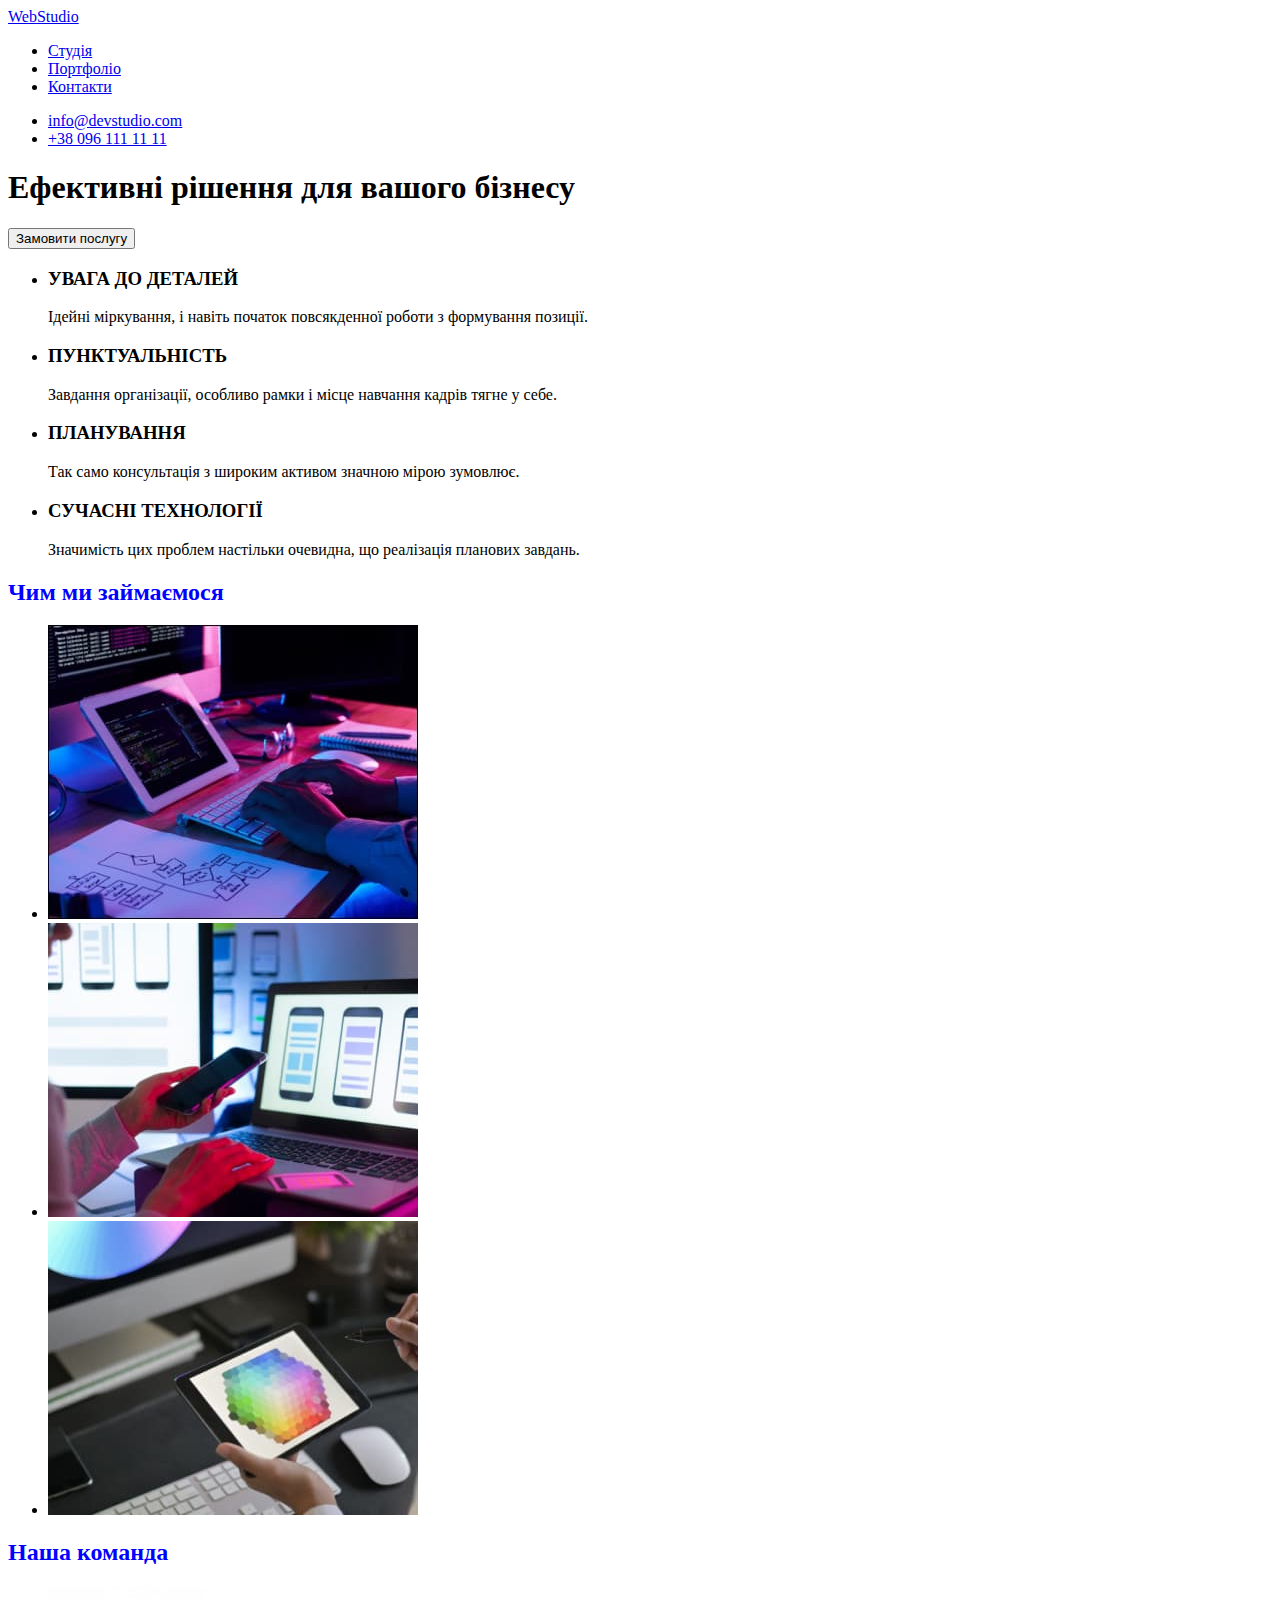
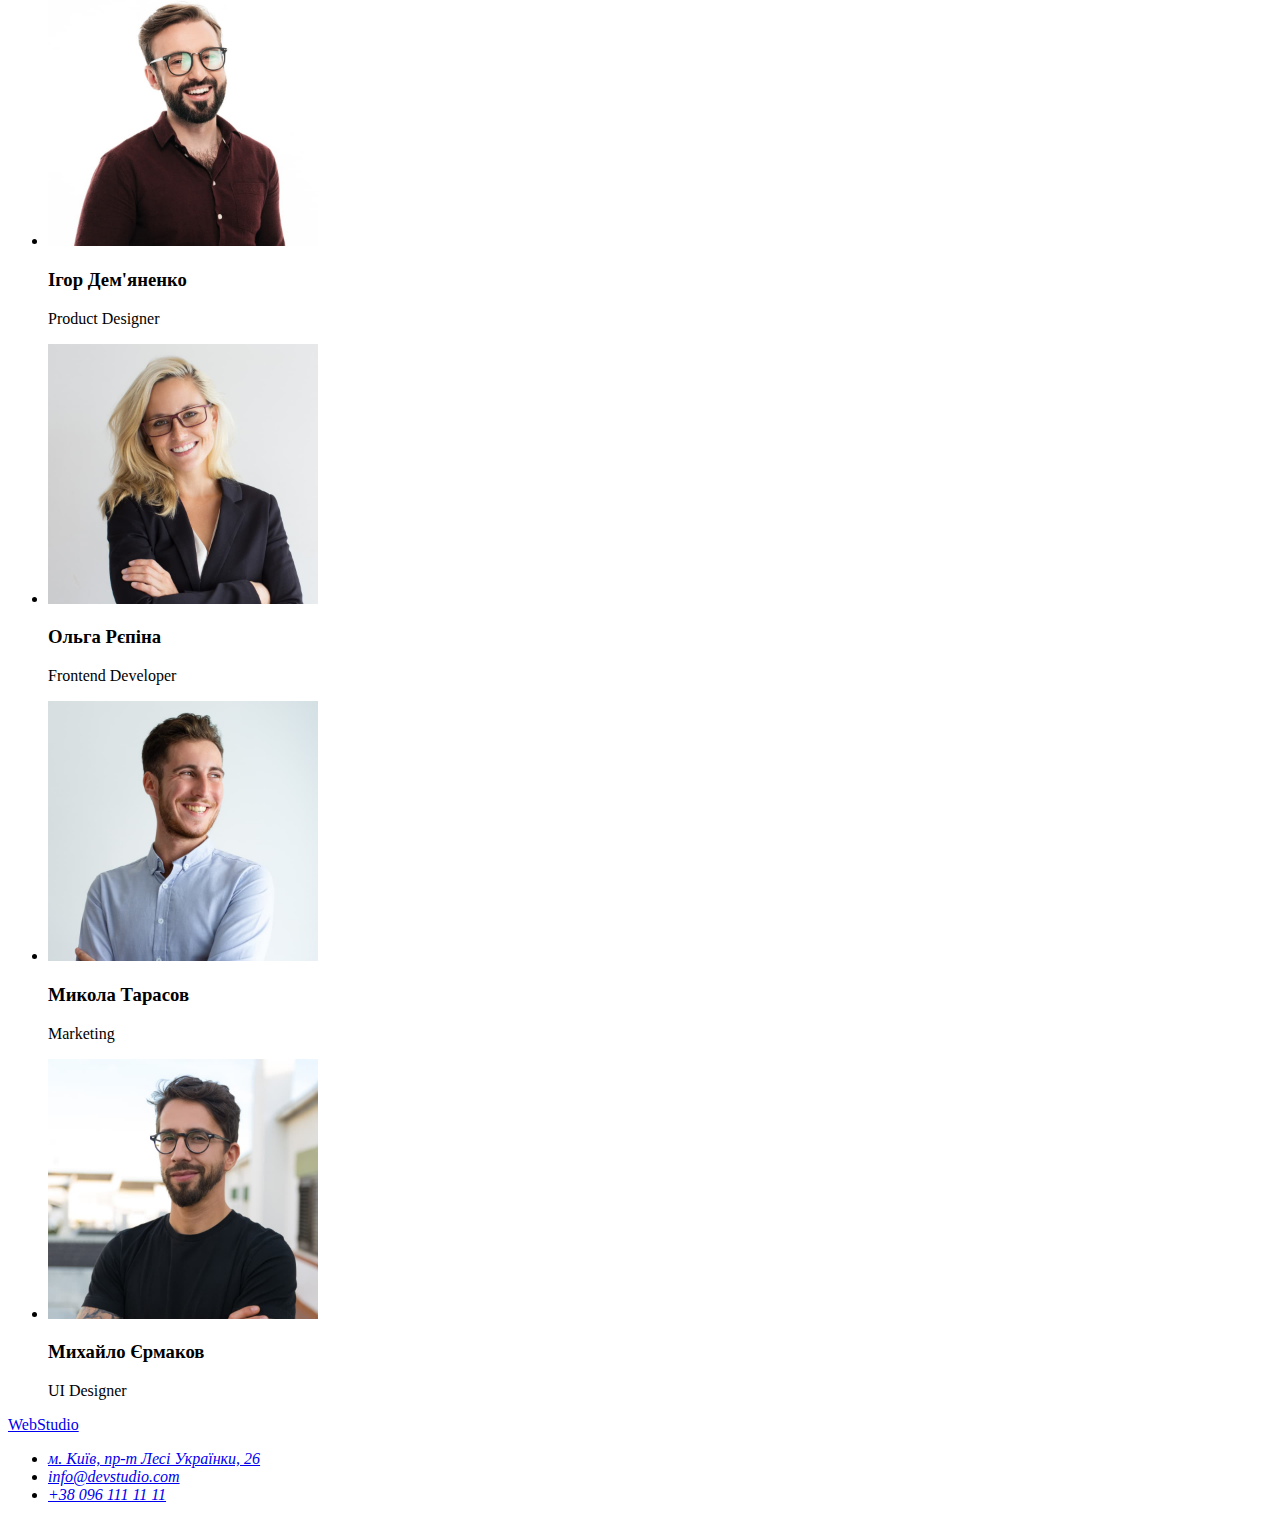
==== index.html @ adf23067 "Додані файли першого дз та створені нові файли" ====
<!DOCTYPE html>
<html lang="uk">
  <head>
    <meta charset="UTF-8" />
    <meta http-equiv="X-UA-Compatible" content="IE=edge" />
    <meta name="viewport" content="width=device-width, initial-scale=1.0" />
    <title>Студія</title>
    <link rel="stylesheet" href="css/styles.css" />
  </head>
  <body>
    <!-- header of the site -->
    <header>
      <a href="./index.html">WebStudio</a>
      <nav>
        <ul>
          <li>
            <a href="#">Студія</a>
          </li>
          <li>
            <a href="./portfolio.html">Портфоліо</a>
          </li>
          <li>
            <a href="#">Контакти</a>
          </li>
        </ul>
      </nav>
      <ul>
        <li><a href="mailto:info@devstudio.com">info@devstudio.com</a></li>
        <li><a href="tel:+380961111111">+38 096 111 11 11</a></li>
      </ul>
    </header>

    <!-- main content -->
    <main>
      <!-- hero -->
      <section>
        <h1>Ефективні рішення для вашого бізнесу</h1>
        <button type="button">Замовити послугу</button>
      </section>
      <!-- specialty -->
      <section>
        <h2 hidden>Наші переваги</h2>
        <ul>
          <li>
            <h3>УВАГА ДО ДЕТАЛЕЙ</h3>
            <p>
              Ідейні міркування, і навіть початок повсякденної роботи з
              формування позиції.
            </p>
          </li>
          <li>
            <h3>ПУНКТУАЛЬНІСТЬ</h3>
            <p>
              Завдання організації, особливо рамки і місце навчання кадрів тягне
              у себе.
            </p>
          </li>
          <li>
            <h3>ПЛАНУВАННЯ</h3>
            <p>
              Так само консультація з широким активом значною мірою зумовлює.
            </p>
          </li>
          <li>
            <h3>СУЧАСНІ ТЕХНОЛОГІЇ</h3>
            <p>
              Значимість цих проблем настільки очевидна, що реалізація планових
              завдань.
            </p>
          </li>
        </ul>
      </section>
      <!-- our business -->
      <section>
        <h2>Чим ми займаємося</h2>
        <ul>
          <li>
            <img src="./images/business1.jpg" alt="вид послуг 1" width="370" />
          </li>
          <li>
            <img src="./images/business2.jpg" alt="вид послуг 2" width="370" />
          </li>
          <li>
            <img src="./images/business3.jpg" alt="вид послуг 3" width="370" />
          </li>
        </ul>
      </section>
      <!-- our team -->
      <section>
        <h2>Наша команда</h2>
        <ul>
          <li>
            <img
              src="./images/team1.jpg"
              alt="фото Ігоря Дем'яненко"
              width="270"
            />
            <h3>Ігор Дем'яненко</h3>
            <p>Product Designer</p>
          </li>
          <li>
            <img
              src="./images/team2.jpg"
              alt="фото Ольги Рєпіною"
              width="270"
            />
            <h3>Ольга Рєпіна</h3>
            <p>Frontend Developer</p>
          </li>
          <li>
            <img
              src="./images/team3.jpg"
              alt="фото Миколи Тарасова"
              width="270"
            />
            <h3>Микола Тарасов</h3>
            <p>Marketing</p>
          </li>
          <li>
            <img
              src="./images/team4.jpg"
              alt="фото Михайла Єрмакова"
              width="270"
            />
            <h3>Михайло Єрмаков</h3>
            <p>UI Designer</p>
          </li>
        </ul>
      </section>
    </main>

    <!-- background -->
    <footer>
      <a href="./index.html">WebStudio</a>
      <address>
        <ul>
          <li>
            <a
              href="https://goo.gl/maps/tbxTE9ojFHjDwj2v6"
              target="_blank"
              rel="noopener nofollow noreferrer"
              >м. Київ, пр-т Лесі Українки, 26</a
            >
          </li>
          <li><a href="mailto:info@devstudio.com">info@devstudio.com</a></li>
          <li><a href="tel:+380961111111">+38 096 111 11 11</a></li>
        </ul>
      </address>
    </footer>
  </body>
</html>
---- css/styles.css ----
h2 {
  color: blue;
}
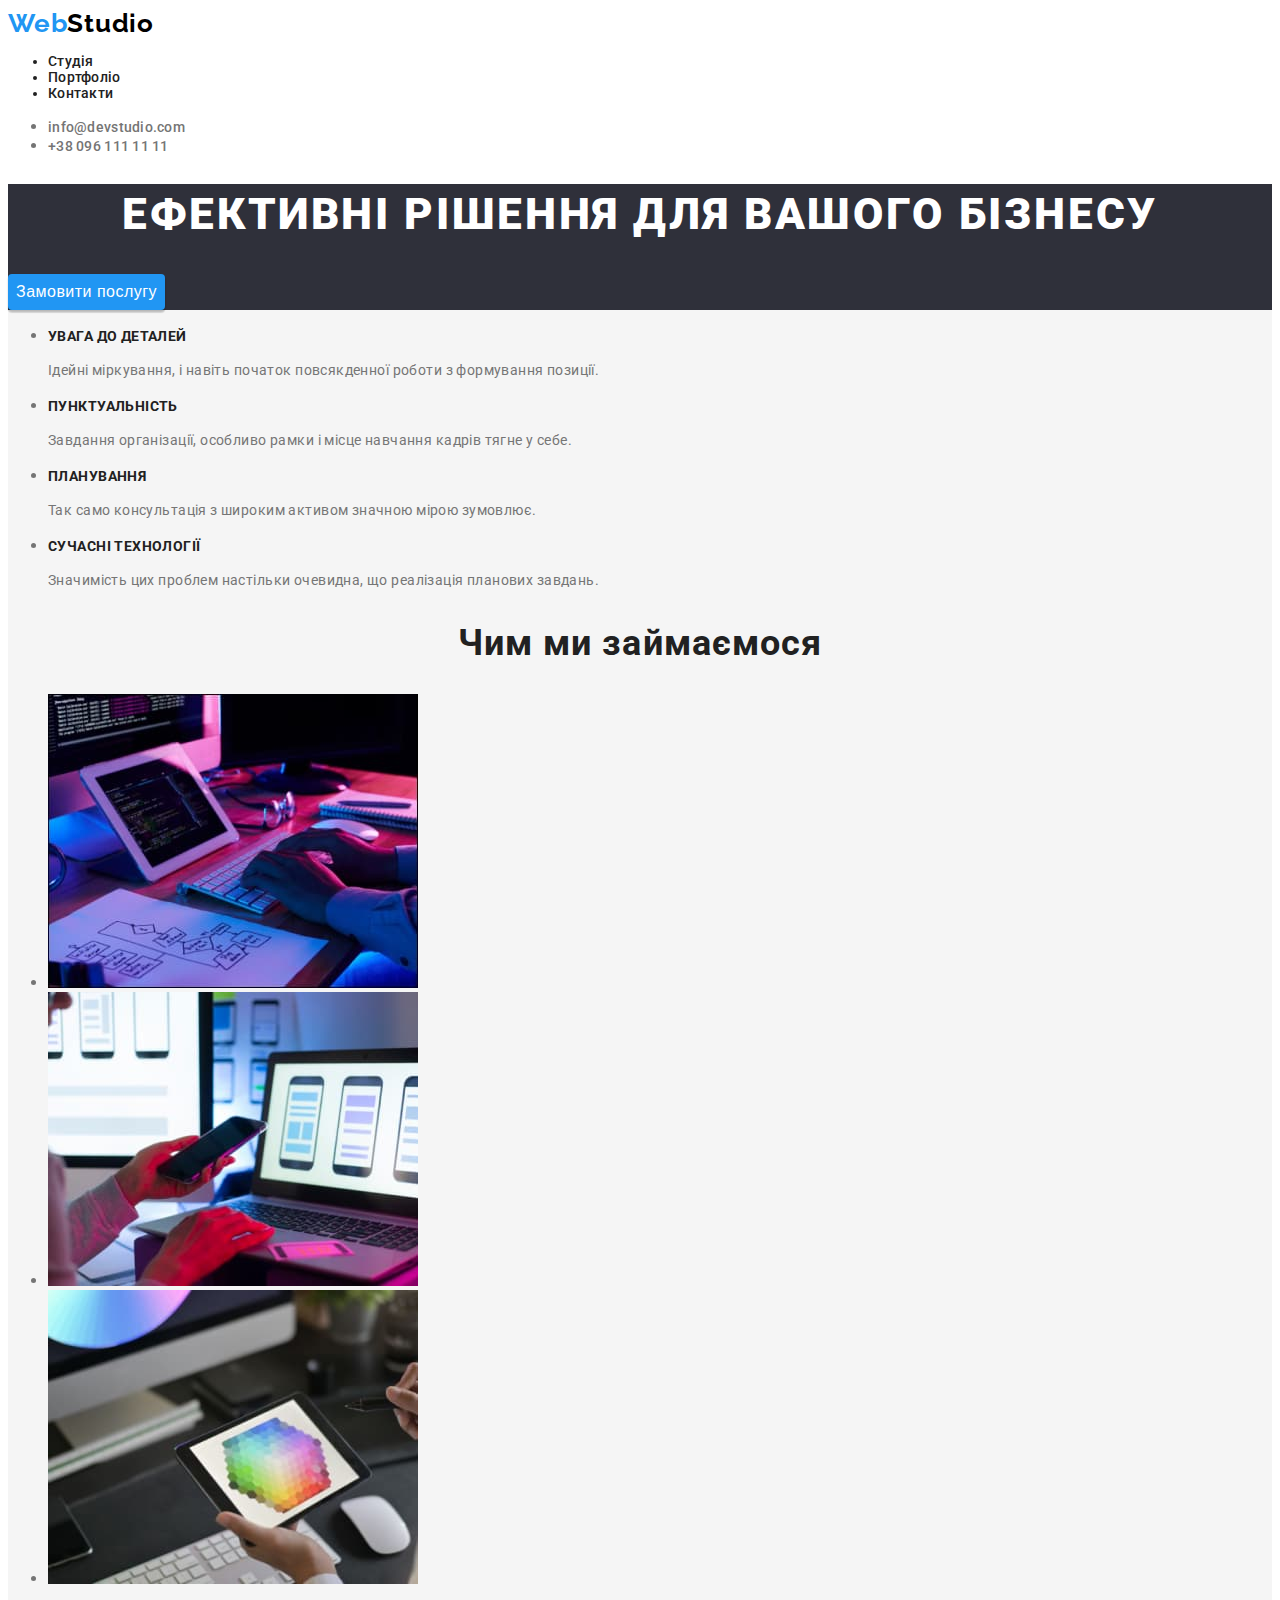
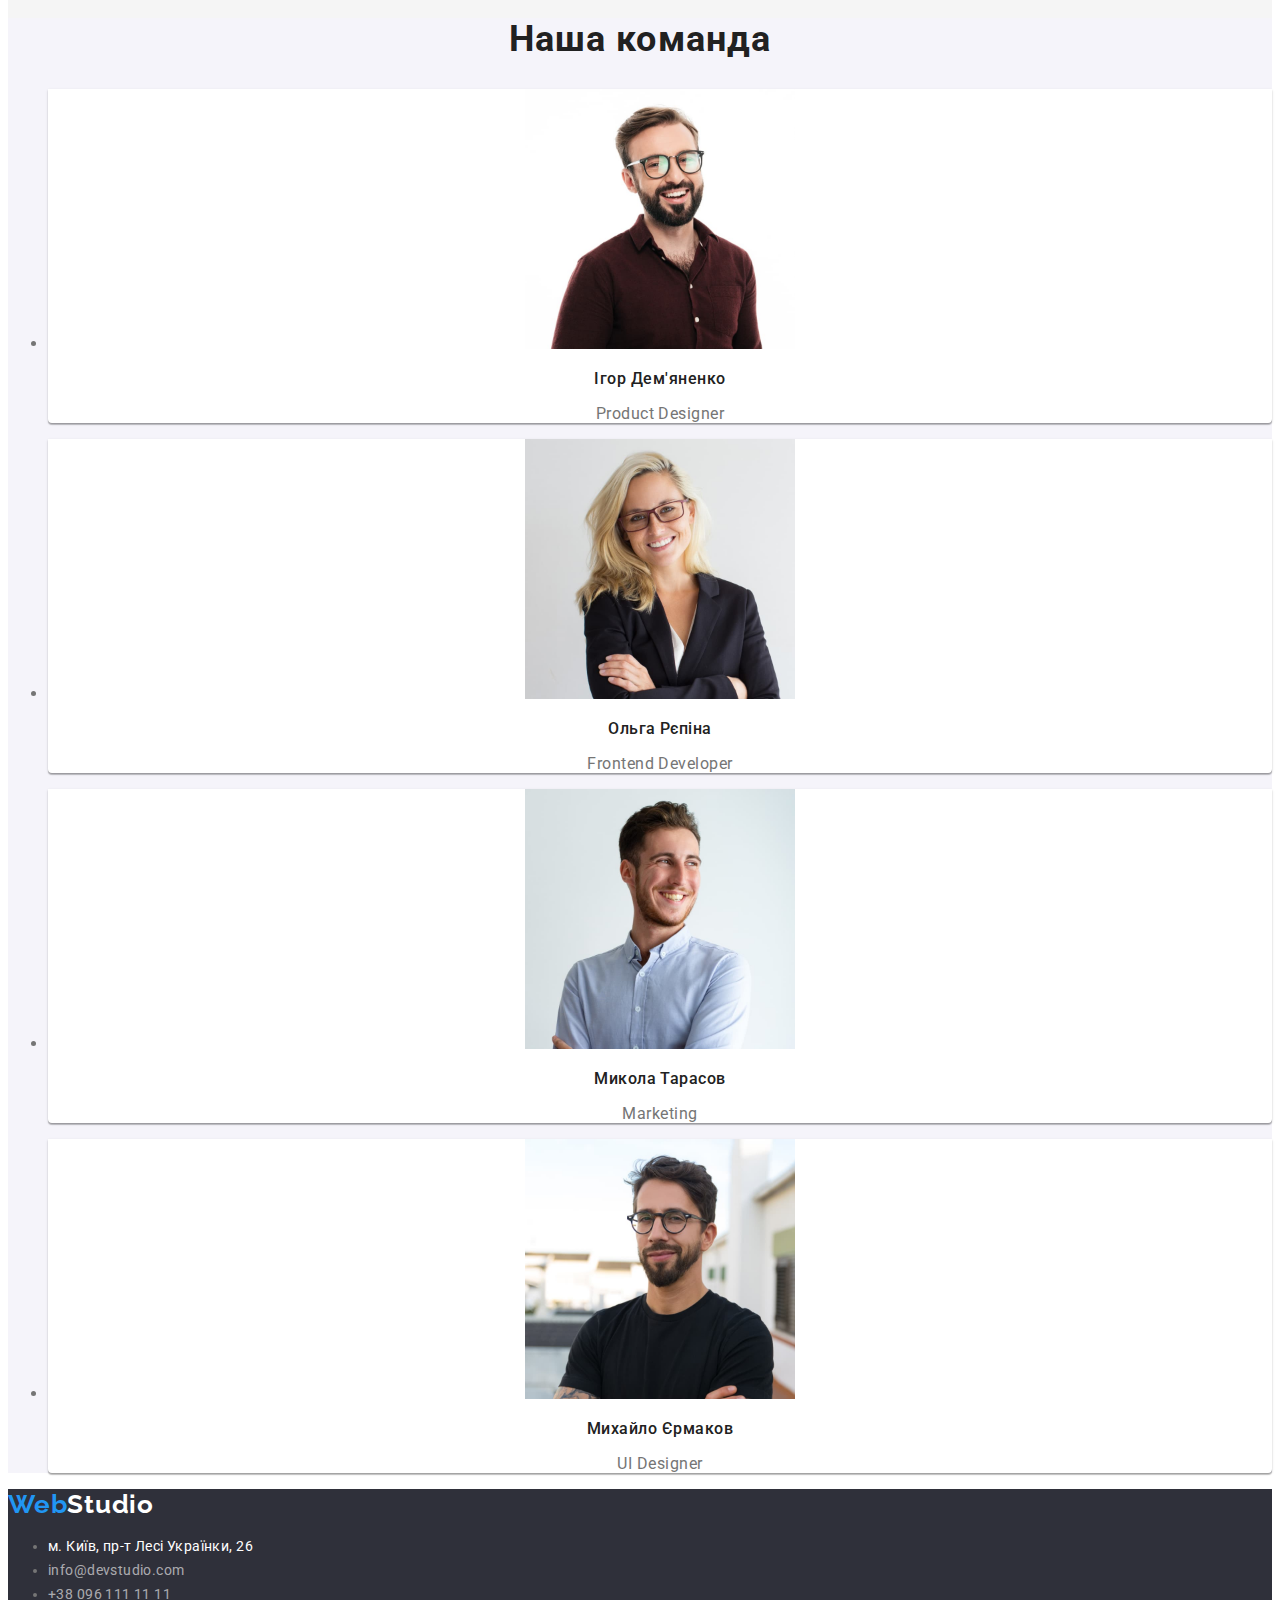
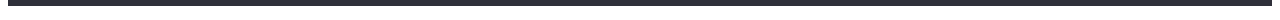
==== commit 1fe65415: "Main css markup of Homework2" ====
--- a/index.html
+++ b/index.html
@@ -5,72 +5,95 @@
     <meta http-equiv="X-UA-Compatible" content="IE=edge" />
     <meta name="viewport" content="width=device-width, initial-scale=1.0" />
     <title>Студія</title>
-    <link rel="stylesheet" href="css/styles.css" />
+    <link rel="stylesheet" href="./css/styles.css" />
+    <link rel="preconnect" href="https://fonts.googleapis.com" />
+    <link rel="preconnect" href="https://fonts.gstatic.com" crossorigin />
+    <link
+      href="https://fonts.googleapis.com/css2?family=Raleway:wght@700&family=Roboto:wght@400;500;700;900&display=swap"
+      rel="stylesheet"
+    />
   </head>
   <body>
     <!-- header of the site -->
     <header>
-      <a href="./index.html">WebStudio</a>
-      <nav>
+      <div class="header-style">
+        <a href="./index.html"
+          ><span class="logo logo-part-web">Web</span
+          ><span class="logo logo-studio-header">Studio</span></a
+        >
+        <nav>
+          <ul class="site-pages">
+            <li>
+              <a href="#" class="page">Студія</a>
+            </li>
+            <li>
+              <a href="./portfolio.html" class="page">Портфоліо</a>
+            </li>
+            <li>
+              <a href="#" class="page">Контакти</a>
+            </li>
+          </ul>
+        </nav>
         <ul>
           <li>
-            <a href="#">Студія</a>
+            <a href="mailto:info@devstudio.com" class="contact"
+              >info@devstudio.com</a
+            >
           </li>
           <li>
-            <a href="./portfolio.html">Портфоліо</a>
-          </li>
-          <li>
-            <a href="#">Контакти</a>
+            <a href="tel:+380961111111" class="contact">+38 096 111 11 11</a>
           </li>
         </ul>
-      </nav>
-      <ul>
-        <li><a href="mailto:info@devstudio.com">info@devstudio.com</a></li>
-        <li><a href="tel:+380961111111">+38 096 111 11 11</a></li>
-      </ul>
+      </div>
     </header>
 
     <!-- main content -->
     <main>
       <!-- hero -->
-      <section>
-        <h1>Ефективні рішення для вашого бізнесу</h1>
-        <button type="button">Замовити послугу</button>
-      </section>
+      <div class="hero-style">
+        <section>
+          <h1>Ефективні рішення для вашого бізнесу</h1>
+          <button type="button" class="button-main">Замовити послугу</button>
+        </section>
+      </div>
+
       <!-- specialty -->
-      <section>
-        <h2 hidden>Наші переваги</h2>
-        <ul>
-          <li>
-            <h3>УВАГА ДО ДЕТАЛЕЙ</h3>
-            <p>
-              Ідейні міркування, і навіть початок повсякденної роботи з
-              формування позиції.
-            </p>
-          </li>
-          <li>
-            <h3>ПУНКТУАЛЬНІСТЬ</h3>
-            <p>
-              Завдання організації, особливо рамки і місце навчання кадрів тягне
-              у себе.
-            </p>
-          </li>
-          <li>
-            <h3>ПЛАНУВАННЯ</h3>
-            <p>
-              Так само консультація з широким активом значною мірою зумовлює.
-            </p>
-          </li>
-          <li>
-            <h3>СУЧАСНІ ТЕХНОЛОГІЇ</h3>
-            <p>
-              Значимість цих проблем настільки очевидна, що реалізація планових
-              завдань.
-            </p>
-          </li>
-        </ul>
-      </section>
+      <div class="specialty-style">
+        <section>
+          <h2 hidden>Наші переваги</h2>
+          <ul>
+            <li>
+              <h3 class="h3-specialty">УВАГА ДО ДЕТАЛЕЙ</h3>
+              <p class="p-specialty">
+                Ідейні міркування, і навіть початок повсякденної роботи з
+                формування позиції.
+              </p>
+            </li>
+            <li>
+              <h3 class="h3-specialty">ПУНКТУАЛЬНІСТЬ</h3>
+              <p class="p-specialty">
+                Завдання організації, особливо рамки і місце навчання кадрів
+                тягне у себе.
+              </p>
+            </li>
+            <li>
+              <h3 class="h3-specialty">ПЛАНУВАННЯ</h3>
+              <p class="p-specialty">
+                Так само консультація з широким активом значною мірою зумовлює.
+              </p>
+            </li>
+            <li>
+              <h3 class="h3-specialty">СУЧАСНІ ТЕХНОЛОГІЇ</h3>
+              <p class="p-specialty">
+                Значимість цих проблем настільки очевидна, що реалізація
+                планових завдань.
+              </p>
+            </li>
+          </ul>
+        </section>
+      </div>
       <!-- our business -->
+
       <section>
         <h2>Чим ми займаємося</h2>
         <ul>
@@ -86,66 +109,90 @@
         </ul>
       </section>
       <!-- our team -->
-      <section>
-        <h2>Наша команда</h2>
-        <ul>
-          <li>
-            <img
-              src="./images/team1.jpg"
-              alt="фото Ігоря Дем'яненко"
-              width="270"
-            />
-            <h3>Ігор Дем'яненко</h3>
-            <p>Product Designer</p>
-          </li>
-          <li>
-            <img
-              src="./images/team2.jpg"
-              alt="фото Ольги Рєпіною"
-              width="270"
-            />
-            <h3>Ольга Рєпіна</h3>
-            <p>Frontend Developer</p>
-          </li>
-          <li>
-            <img
-              src="./images/team3.jpg"
-              alt="фото Миколи Тарасова"
-              width="270"
-            />
-            <h3>Микола Тарасов</h3>
-            <p>Marketing</p>
-          </li>
-          <li>
-            <img
-              src="./images/team4.jpg"
-              alt="фото Михайла Єрмакова"
-              width="270"
-            />
-            <h3>Михайло Єрмаков</h3>
-            <p>UI Designer</p>
-          </li>
-        </ul>
-      </section>
+      <div class="our-team-style">
+        <section>
+          <h2>Наша команда</h2>
+          <ul>
+            <li>
+              <div class="our-team-backround">
+                <img
+                  src="./images/team1.jpg"
+                  alt="фото Ігоря Дем'яненко"
+                  width="270"
+                />
+                <h3 class="h3-our-team-style">Ігор Дем'яненко</h3>
+                <p class="p-our-team">Product Designer</p>
+              </div>
+            </li>
+            <li>
+              <div class="our-team-backround">
+                <img
+                  src="./images/team2.jpg"
+                  alt="фото Ольги Рєпіною"
+                  width="270"
+                />
+                <h3 class="h3-our-team-style">Ольга Рєпіна</h3>
+                <p class="p-our-team">Frontend Developer</p>
+              </div>
+            </li>
+            <li>
+              <div class="our-team-backround">
+                <img
+                  src="./images/team3.jpg"
+                  alt="фото Миколи Тарасова"
+                  width="270"
+                />
+                <h3 class="h3-our-team-style">Микола Тарасов</h3>
+                <p class="p-our-team">Marketing</p>
+              </div>
+            </li>
+            <li>
+              <div class="our-team-backround">
+                <img
+                  src="./images/team4.jpg"
+                  alt="фото Михайла Єрмакова"
+                  width="270"
+                />
+                <h3 class="h3-our-team-style">Михайло Єрмаков</h3>
+                <p class="p-our-team">UI Designer</p>
+              </div>
+            </li>
+          </ul>
+        </section>
+      </div>
     </main>
 
     <!-- background -->
     <footer>
-      <a href="./index.html">WebStudio</a>
-      <address>
-        <ul>
-          <li>
-            <a
-              href="https://goo.gl/maps/tbxTE9ojFHjDwj2v6"
-              target="_blank"
-              rel="noopener nofollow noreferrer"
-              >м. Київ, пр-т Лесі Українки, 26</a
-            >
-          </li>
-          <li><a href="mailto:info@devstudio.com">info@devstudio.com</a></li>
-          <li><a href="tel:+380961111111">+38 096 111 11 11</a></li>
-        </ul>
-      </address>
+      <div class="footer-style">
+        <a href="./index.html"
+          ><span class="logo logo-part-web">Web</span
+          ><span class="logo logo-studio-footer">Studio</span></a
+        >
+        <address>
+          <ul>
+            <li>
+              <a
+                href="https://goo.gl/maps/tbxTE9ojFHjDwj2v6"
+                target="_blank"
+                rel="noopener nofollow noreferrer"
+                class="address-location"
+                >м. Київ, пр-т Лесі Українки, 26</a
+              >
+            </li>
+            <li>
+              <a href="mailto:info@devstudio.com" class="address-style"
+                >info@devstudio.com</a
+              >
+            </li>
+            <li>
+              <a href="tel:+380961111111" class="address-style"
+                >+38 096 111 11 11</a
+              >
+            </li>
+          </ul>
+        </address>
+      </div>
     </footer>
   </body>
 </html>
--- a/css/styles.css
+++ b/css/styles.css
@@ -1,3 +1,275 @@
+body {
+  font-family: 'Roboto',
+    sans-serif;
+  color: var(--background-text-color);
+}
+
+:root {
+  --main-text-color: #212121;
+}
+
+:root {
+  --active-color: #2196F3;
+}
+
+:root {
+  --background-text-color: #757575;
+}
+
+:root {
+  --hero-background: #2F303A;
+}
+
+a {
+  text-decoration: none;
+}
+
+/* header styles */
+.header-style {
+  background: #FFFFFF;
+}
+
+h1 {
+  font-family: 'Roboto';
+  font-style: normal;
+  font-weight: 900;
+  font-size: 44px;
+  line-height: 60px;
+  text-align: center;
+  letter-spacing: 0.06em;
+  text-transform: uppercase;
+  color: #FFFFFF;
+}
+
 h2 {
-  color: blue;
+  font-family: 'Roboto';
+  font-style: normal;
+  font-weight: 700;
+  font-size: 36px;
+  line-height: 42px;
+  text-align: center;
+  letter-spacing: 0.03em;
+  color: var(--main-text-color);
+}
+
+/* ??? a[href]:hover,
+a[href]:focus,
+logo {
+  color: var(--active-color);
+} */
+
+
+
+/* hover,focus */
+logo,
+
+/* logo comment */
+.logo {
+  font-family: 'Raleway';
+  font-style: normal;
+  font-weight: 700;
+  font-size: 26px;
+  line-height: 31px;
+  letter-spacing: 0.03em;
+}
+
+nav {
+  /* nav-style?? */
+  font-weight: 500;
+  font-size: 14px;
+  line-height: 16px;
+  letter-spacing: 0.02em;
+  color: var(--main-text-color);
+}
+
+.site-pages .page {
+  color: var(--main-text-color);
+}
+
+.site-pages .page:hover,
+.site-pages .page:focus {
+  color: var(--active-color);
+}
+
+.site-pages .page:active {
+  color: var(--active-color);
+}
+
+.contact {
+  font-weight: 500;
+  font-size: 14px;
+  line-height: 16px;
+  letter-spacing: 0.02em;
+  color: var(--background-text-color);
+}
+
+.contact:hover,
+.contact:focus {
+  color: var(--active-color);
+}
+
+
+/* main styles */
+main {
+  background: #F5F5F5;
+}
+
+/* hero styles */
+.hero-style {
+  background: var(--hero-background);
+}
+
+button {
+  cursor: pointer;
+  background: var(--active-color);
+
+  box-shadow: 0px 3px 1px rgba(0, 0, 0, 0.1), 0px 1px 2px rgba(0, 0, 0, 0.08), 0px 2px 2px rgba(0, 0, 0, 0.12);
+  border-radius: 4px;
+  font-weight: 500;
+  font-size: 16px;
+
+  text-align: center;
+  letter-spacing: 0.03em;
+  background: #F5F4FA;
+  border-radius: 4px;
+  border-color: transparent;
+}
+
+.button-main {
+  background: var(--active-color);
+  color: white;
+  line-height: 30px;
+}
+
+.button-group {
+  line-height: 26px;
+}
+
+.button-group:hover {
+  color: white;
+  background: var(--active-color);
+}
+
+/* specialty styles */
+.specialty-style {}
+
+.h3-specialty {
+  font-weight: 700;
+  font-size: 14px;
+  line-height: 16px;
+  letter-spacing: 0.03em;
+  text-transform: uppercase;
+  color: var(--main-text-color);
+}
+
+.p-specialty {
+  font-style: normal;
+  font-weight: 400;
+  font-size: 14px;
+  line-height: 24px;
+  /* or 171% */
+  letter-spacing: 0.03em;
+  color: var(--background-text-color);
+}
+
+/* our business styles */
+
+/* out team styles */
+.our-team-style {
+  background: #F5F4FA;
+  letter-spacing: 0.03em;
+  text-align: center;
+}
+
+.our-team-backround {
+  background: #FFFFFF;
+  /* material shadow v1 */
+
+  box-shadow: 0px 1px 3px rgba(0, 0, 0, 0.12),
+    0px 1px 1px rgba(0, 0, 0, 0.14),
+    0px 2px 1px rgba(0, 0, 0, 0.2);
+  border-radius: 0px 0px 4px 4px;
+}
+
+.h3-our-team-style {
+  font-weight: 500;
+  font-size: 16px;
+  line-height: 19px;
+  color: var(--main-text-color);
+}
+
+.p-our-team {
+  font-style: normal;
+  font-weight: 400;
+  font-size: 16px;
+  line-height: 19px;
+  color: var(--background-text-color);
+}
+
+/* projects-styles */
+.h3-projects-style {
+  font-weight: 700;
+  font-size: 18px;
+  line-height: 36px;
+  /* identical to box height, or 200% */
+
+  letter-spacing: 0.06em;
+
+  color: var(--main-text-color);
+}
+
+.p-projects-style {
+  font-weight: 400;
+  font-size: 16px;
+  line-height: 30px;
+  /* identical to box height, or 188% */
+
+  letter-spacing: 0.03em;
+
+  color: var(--background-text-color);
+}
+
+/* footer styles */
+.footer-style {
+  background: #2F303A;
+}
+
+.logo-part-web {
+  color: var(--active-color);
+}
+
+.logo-studio-header {
+  color: #000000;
+}
+
+.logo-studio-footer {
+  color: #FFFFFF;
+}
+
+address {
+  font-style: normal;
+  font-weight: 400;
+  font-size: 14px;
+  line-height: 24px;
+
+  letter-spacing: 0.03em;
+}
+
+
+a[href*="goo.gl"] {
+  color: #FFFFFF;
+}
+
+a[href*="goo.gl"]:hover,
+a[href*="goo.gl"]:focus {
+  color: var(--active-color);
+}
+
+.address-style {
+  color: rgba(255, 255, 255, 0.6);
+}
+
+.address-style:hover,
+.address-style:focus {
+  color: var(--active-color);
 }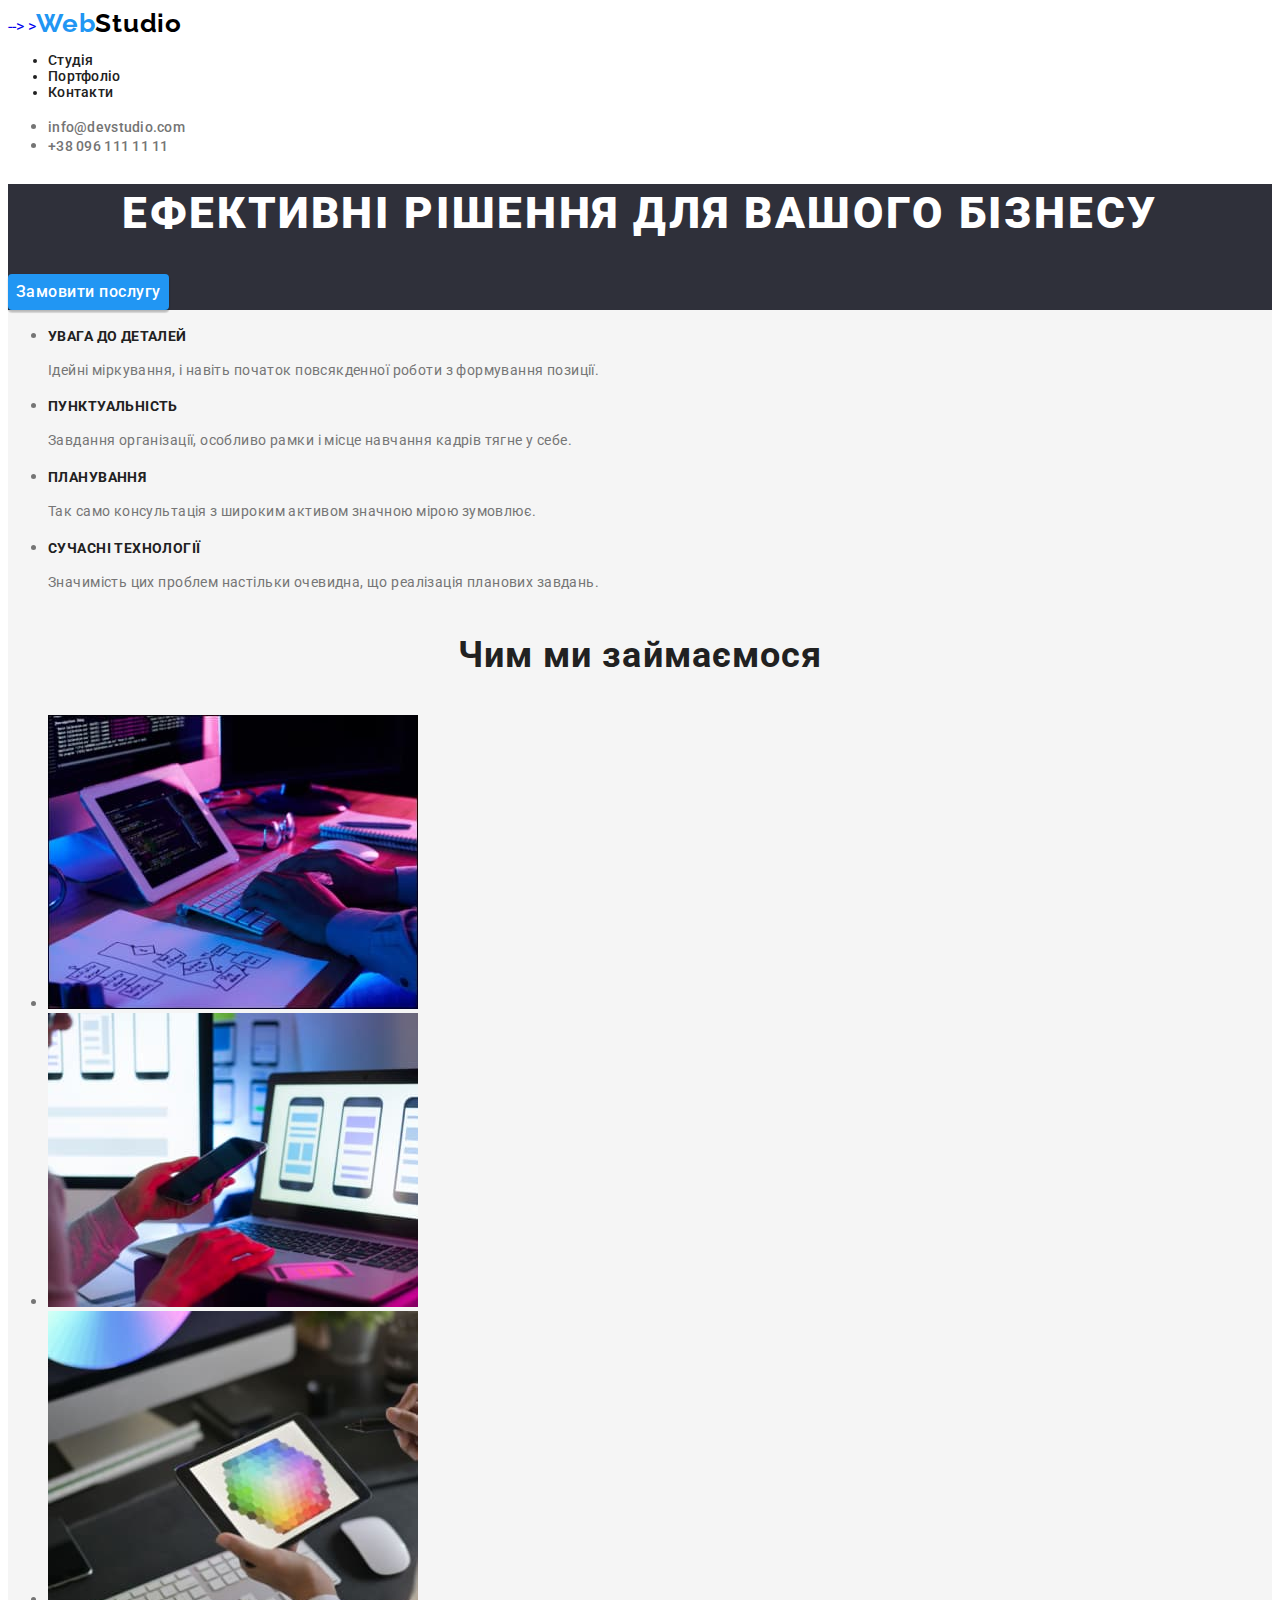
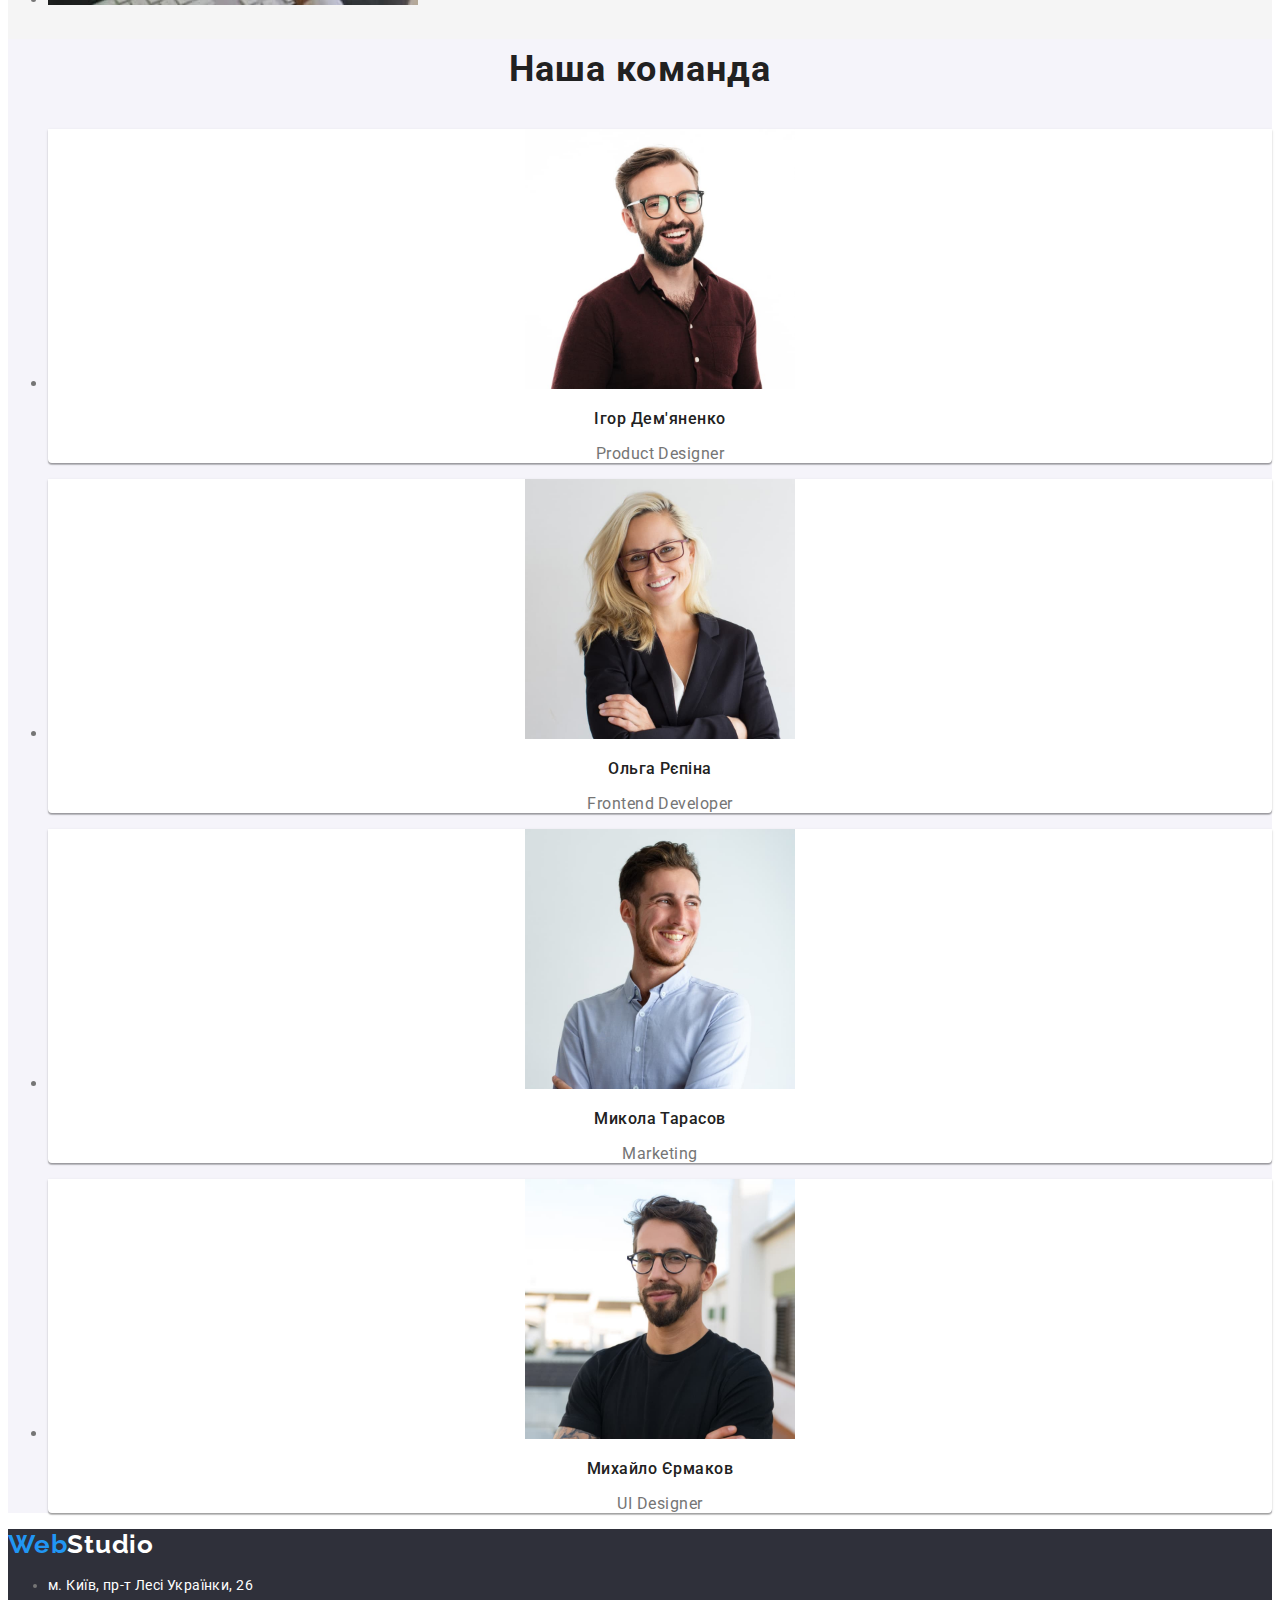
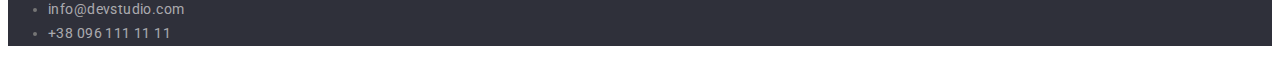
==== commit ace50f38: "CSS update HW2" ====
--- a/index.html
+++ b/index.html
@@ -17,8 +17,8 @@
     <!-- header of the site -->
     <header>
       <div class="header-style">
-        <a href="./index.html"
-          ><span class="logo logo-part-web">Web</span
+        <a href="./index.html" <!-- вставить карент !!! -->
+          --> ><span class="logo logo-part-web">Web</span
           ><span class="logo logo-studio-header">Studio</span></a
         >
         <nav>
--- a/css/styles.css
+++ b/css/styles.css
@@ -2,6 +2,7 @@
   font-family: 'Roboto',
     sans-serif;
   color: var(--background-text-color);
+  /* ??? */
 }
 
 :root {
@@ -34,7 +35,7 @@
   font-style: normal;
   font-weight: 900;
   font-size: 44px;
-  line-height: 60px;
+  line-height: 1.36;
   text-align: center;
   letter-spacing: 0.06em;
   text-transform: uppercase;
@@ -46,7 +47,7 @@
   font-style: normal;
   font-weight: 700;
   font-size: 36px;
-  line-height: 42px;
+  line-height: 1.67;
   text-align: center;
   letter-spacing: 0.03em;
   color: var(--main-text-color);
@@ -69,7 +70,7 @@
   font-style: normal;
   font-weight: 700;
   font-size: 26px;
-  line-height: 31px;
+  line-height: 1.19;
   letter-spacing: 0.03em;
 }
 
@@ -77,7 +78,7 @@
   /* nav-style?? */
   font-weight: 500;
   font-size: 14px;
-  line-height: 16px;
+  line-height: 1.14;
   letter-spacing: 0.02em;
   color: var(--main-text-color);
 }
@@ -98,7 +99,7 @@
 .contact {
   font-weight: 500;
   font-size: 14px;
-  line-height: 16px;
+  line-height: 1.14;
   letter-spacing: 0.02em;
   color: var(--background-text-color);
 }
@@ -120,6 +121,7 @@
 }
 
 button {
+
   cursor: pointer;
   background: var(--active-color);
 
@@ -128,6 +130,7 @@
   font-weight: 500;
   font-size: 16px;
 
+  font-family: inherit;
   text-align: center;
   letter-spacing: 0.03em;
   background: #F5F4FA;
@@ -138,11 +141,11 @@
 .button-main {
   background: var(--active-color);
   color: white;
-  line-height: 30px;
+  line-height: 1.875;
 }
 
 .button-group {
-  line-height: 26px;
+  line-height: 1.625;
 }
 
 .button-group:hover {
@@ -156,7 +159,7 @@
 .h3-specialty {
   font-weight: 700;
   font-size: 14px;
-  line-height: 16px;
+  line-height: 1.14;
   letter-spacing: 0.03em;
   text-transform: uppercase;
   color: var(--main-text-color);
@@ -166,7 +169,7 @@
   font-style: normal;
   font-weight: 400;
   font-size: 14px;
-  line-height: 24px;
+  line-height: 1.71;
   /* or 171% */
   letter-spacing: 0.03em;
   color: var(--background-text-color);
@@ -194,7 +197,7 @@
 .h3-our-team-style {
   font-weight: 500;
   font-size: 16px;
-  line-height: 19px;
+  line-height: 1.1875;
   color: var(--main-text-color);
 }
 
@@ -202,7 +205,7 @@
   font-style: normal;
   font-weight: 400;
   font-size: 16px;
-  line-height: 19px;
+  line-height: 1.1875;
   color: var(--background-text-color);
 }
 
@@ -210,7 +213,7 @@
 .h3-projects-style {
   font-weight: 700;
   font-size: 18px;
-  line-height: 36px;
+  line-height: 2;
   /* identical to box height, or 200% */
 
   letter-spacing: 0.06em;
@@ -221,7 +224,7 @@
 .p-projects-style {
   font-weight: 400;
   font-size: 16px;
-  line-height: 30px;
+  line-height: 1.875;
   /* identical to box height, or 188% */
 
   letter-spacing: 0.03em;
@@ -250,11 +253,10 @@
   font-style: normal;
   font-weight: 400;
   font-size: 14px;
-  line-height: 24px;
-
-  letter-spacing: 0.03em;
-}
-
+  line-height: 1.71;
+
+  letter-spacing: 0.03em;
+}
 
 a[href*="goo.gl"] {
   color: #FFFFFF;
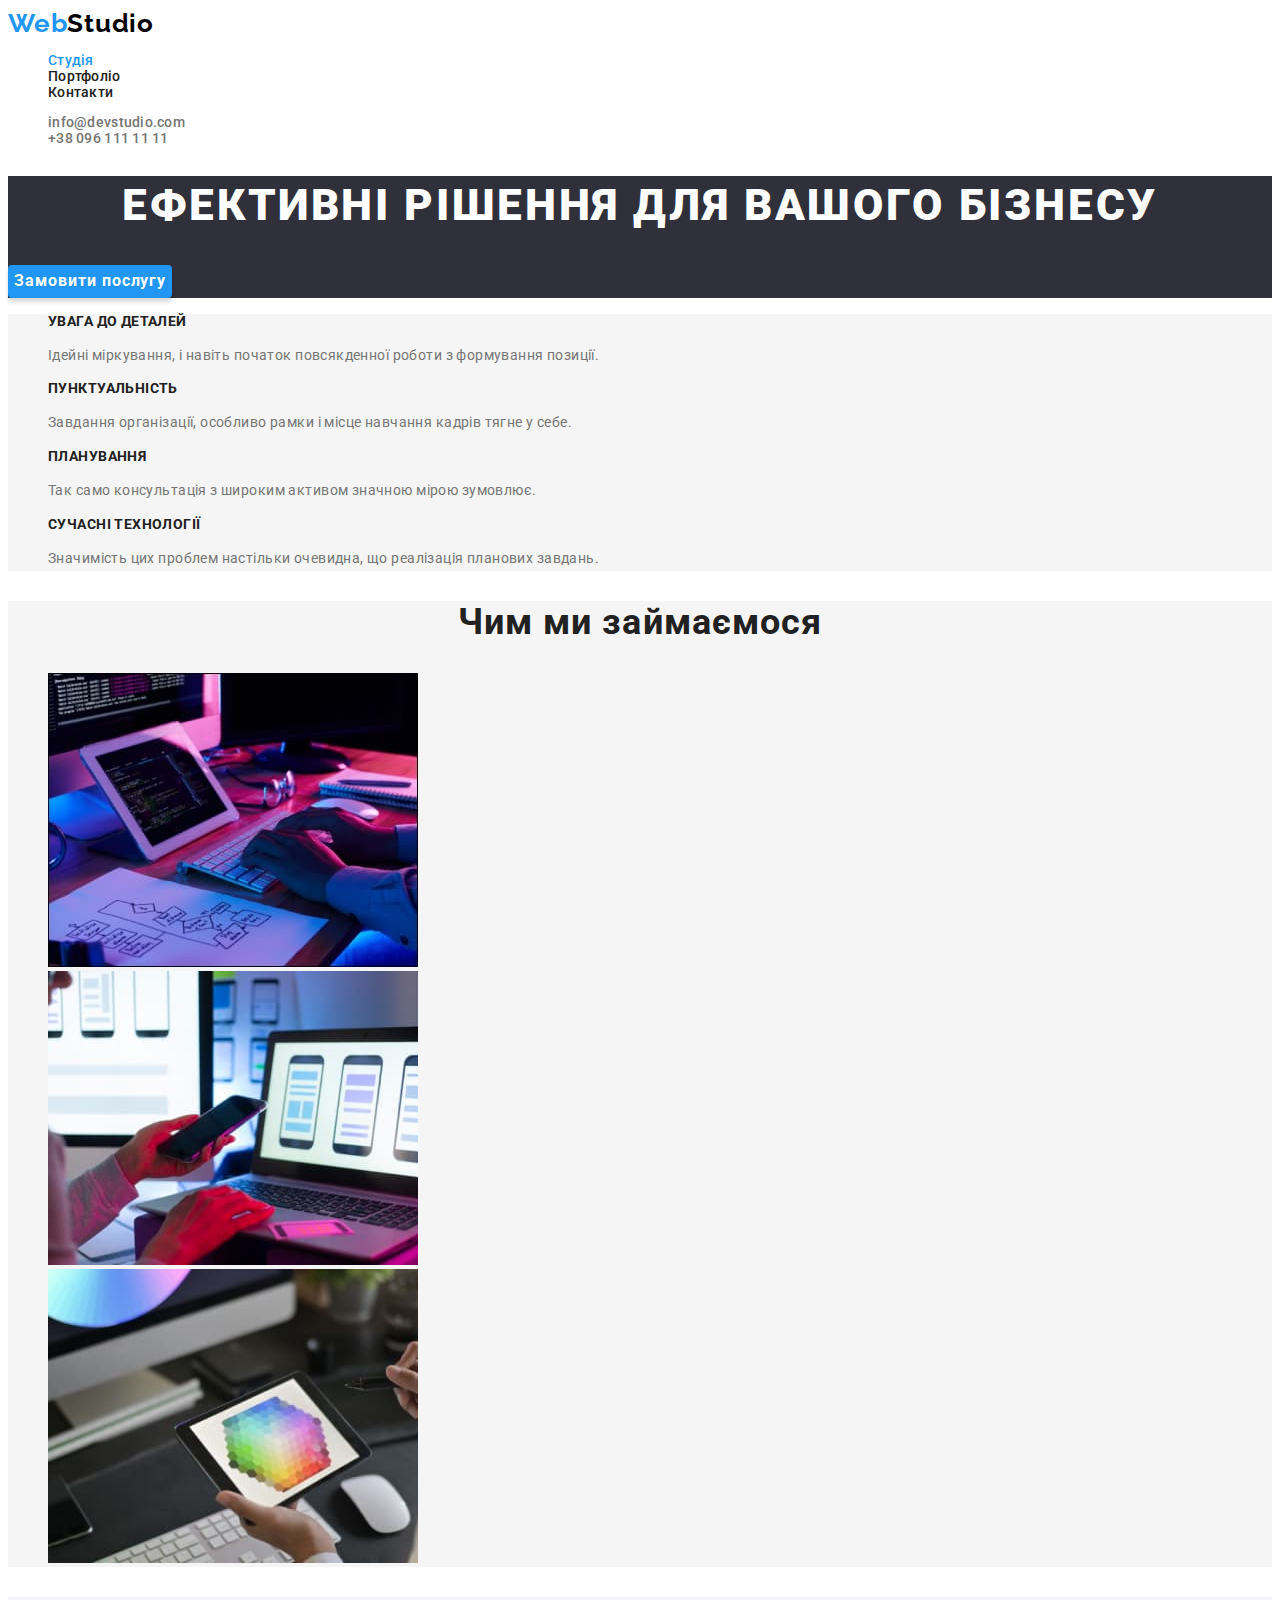
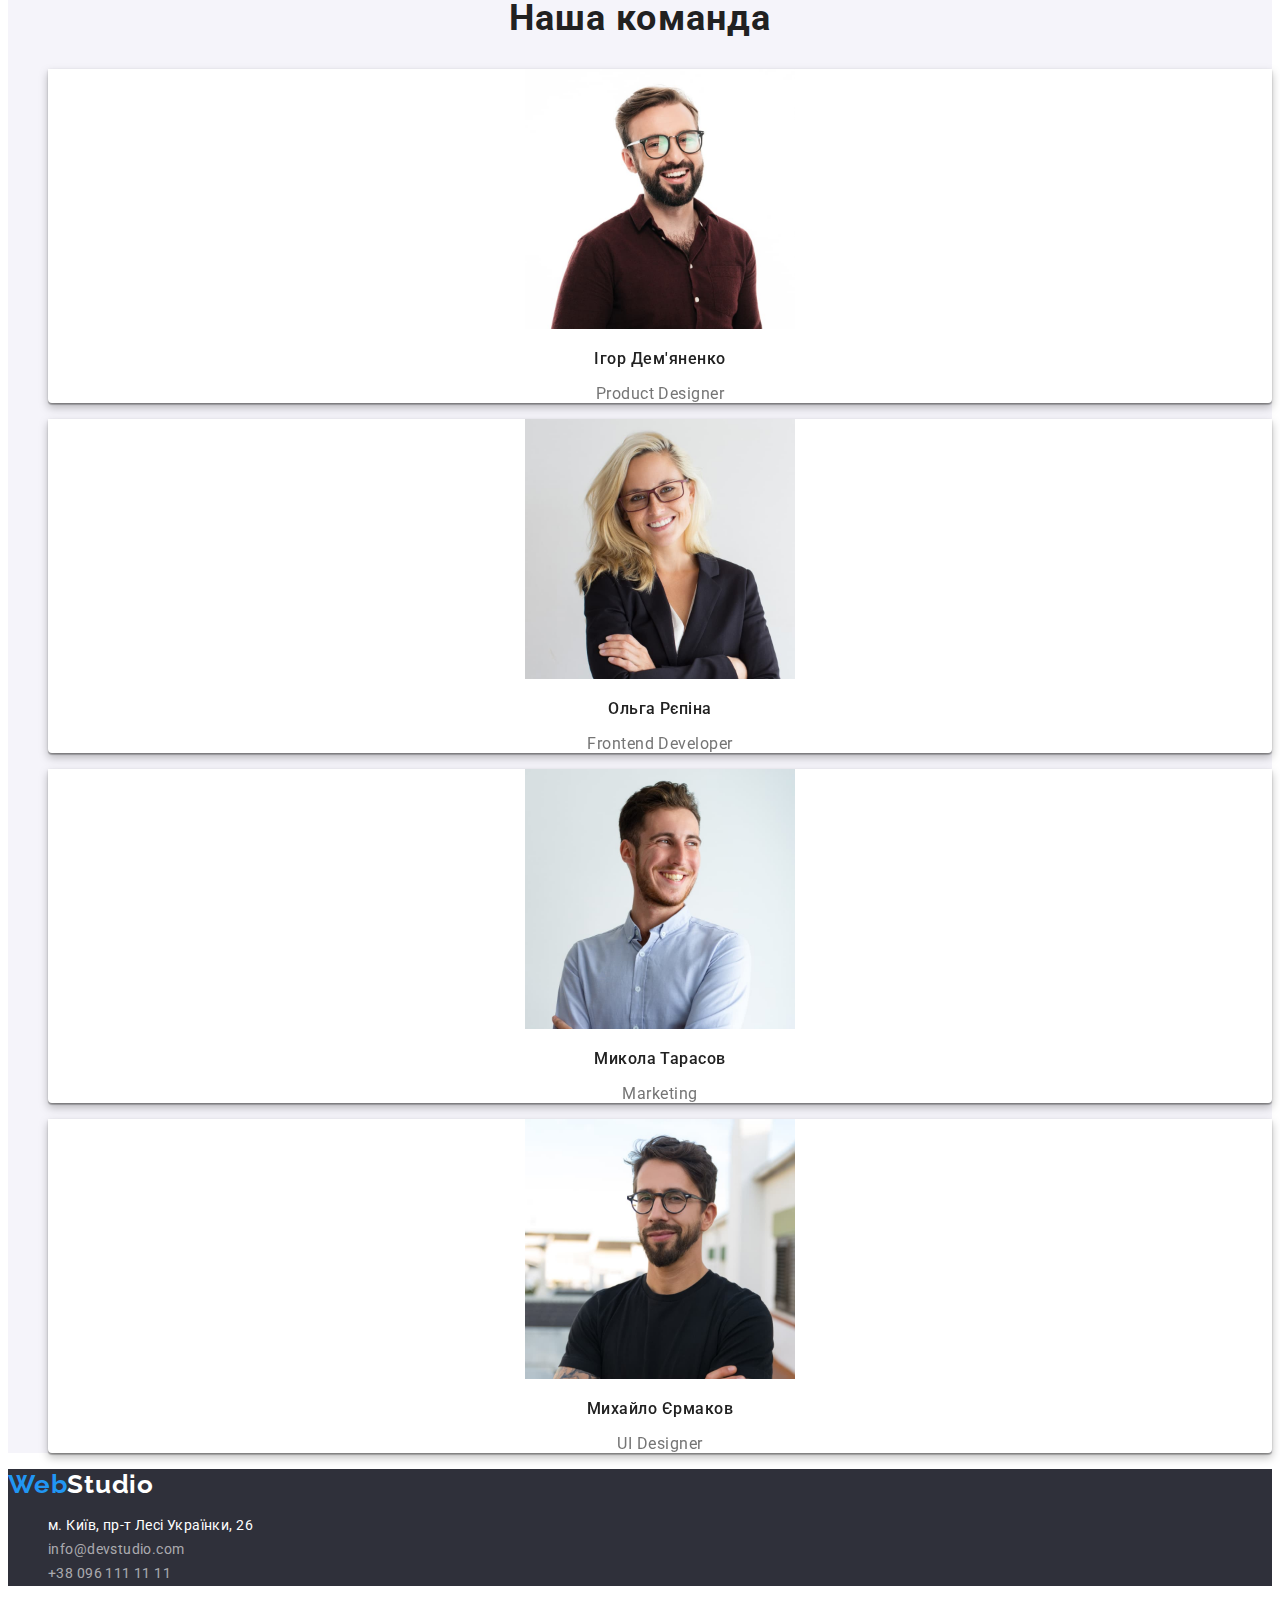
==== commit 319b74b6: "Додано стилі (стилі шрифтів та прихованих елементів)" ====
--- a/index.html
+++ b/index.html
@@ -5,98 +5,95 @@
     <meta http-equiv="X-UA-Compatible" content="IE=edge" />
     <meta name="viewport" content="width=device-width, initial-scale=1.0" />
     <title>Студія</title>
-    <link rel="stylesheet" href="./css/styles.css" />
     <link rel="preconnect" href="https://fonts.googleapis.com" />
     <link rel="preconnect" href="https://fonts.gstatic.com" crossorigin />
     <link
       href="https://fonts.googleapis.com/css2?family=Raleway:wght@700&family=Roboto:wght@400;500;700;900&display=swap"
       rel="stylesheet"
     />
+    <link rel="stylesheet" href="./css/styles.css" />
   </head>
   <body>
     <!-- header of the site -->
-    <header>
-      <div class="header-style">
-        <a href="./index.html" <!-- вставить карент !!! -->
-          --> ><span class="logo logo-part-web">Web</span
-          ><span class="logo logo-studio-header">Studio</span></a
-        >
-        <nav>
-          <ul class="site-pages">
-            <li>
-              <a href="#" class="page">Студія</a>
-            </li>
-            <li>
-              <a href="./portfolio.html" class="page">Портфоліо</a>
-            </li>
-            <li>
-              <a href="#" class="page">Контакти</a>
-            </li>
-          </ul>
-        </nav>
-        <ul>
+    <header class="header-style">
+      <a href="./index.html class="link">
+        <span class="logo logo-web">Web</span
+        ><span class="logo logo-studio-header">Studio</span></a
+      >
+      <nav>
+        <ul class="site-nav list">
           <li>
-            <a href="mailto:info@devstudio.com" class="contact"
-              >info@devstudio.com</a
-            >
+            <a href="#" class="link current">Студія</a>
           </li>
           <li>
-            <a href="tel:+380961111111" class="contact">+38 096 111 11 11</a>
+            <a href="./portfolio.html" class="link">Портфоліо</a>
+          </li>
+          <li>
+            <a href="#" class="link">Контакти</a>
           </li>
         </ul>
-      </div>
+      </nav>
+      <ul class="list contact">
+        <li>
+          <a href="mailto:info@devstudio.com" class="contact link"
+            >info@devstudio.com</a
+          >
+        </li>
+        <li>
+          <a href="tel:+380961111111" class="contact link">+38 096 111 11 11</a>
+        </li>
+      </ul>
     </header>
 
     <!-- main content -->
     <main>
       <!-- hero -->
-      <div class="hero-style">
-        <section>
-          <h1>Ефективні рішення для вашого бізнесу</h1>
-          <button type="button" class="button-main">Замовити послугу</button>
-        </section>
-      </div>
+      <section class="hero">
+        <h1>Ефективні рішення для вашого бізнесу</h1>
+        <button type="button" class="button preliminary-btn">
+          Замовити послугу
+        </button>
+      </section>
 
       <!-- specialty -->
-      <div class="specialty-style">
-        <section>
-          <h2 hidden>Наші переваги</h2>
-          <ul>
-            <li>
-              <h3 class="h3-specialty">УВАГА ДО ДЕТАЛЕЙ</h3>
-              <p class="p-specialty">
-                Ідейні міркування, і навіть початок повсякденної роботи з
-                формування позиції.
-              </p>
-            </li>
-            <li>
-              <h3 class="h3-specialty">ПУНКТУАЛЬНІСТЬ</h3>
-              <p class="p-specialty">
-                Завдання організації, особливо рамки і місце навчання кадрів
-                тягне у себе.
-              </p>
-            </li>
-            <li>
-              <h3 class="h3-specialty">ПЛАНУВАННЯ</h3>
-              <p class="p-specialty">
-                Так само консультація з широким активом значною мірою зумовлює.
-              </p>
-            </li>
-            <li>
-              <h3 class="h3-specialty">СУЧАСНІ ТЕХНОЛОГІЇ</h3>
-              <p class="p-specialty">
-                Значимість цих проблем настільки очевидна, що реалізація
-                планових завдань.
-              </p>
-            </li>
-          </ul>
-        </section>
-      </div>
+      <section class="section specialty">
+        <h2 class="visually-hidden">Наші переваги</h2>
+        <ul class="list specialty-list">
+          <li>
+            <!-- разметка .specialty-style > .h3-specialty ?? -->
+            <h3 class="title">УВАГА ДО ДЕТАЛЕЙ</h3>
+            <p class="text">
+              Ідейні міркування, і навіть початок повсякденної роботи з
+              формування позиції.
+            </p>
+          </li>
+          <li>
+            <h3 class="title">ПУНКТУАЛЬНІСТЬ</h3>
+            <p class="text">
+              Завдання організації, особливо рамки і місце навчання кадрів тягне
+              у себе.
+            </p>
+          </li>
+          <li>
+            <h3 class="title">ПЛАНУВАННЯ</h3>
+            <p class="text">
+              Так само консультація з широким активом значною мірою зумовлює.
+            </p>
+          </li>
+          <li>
+            <h3 class="title">СУЧАСНІ ТЕХНОЛОГІЇ</h3>
+            <p class="text">
+              Значимість цих проблем настільки очевидна, що реалізація планових
+              завдань.
+            </p>
+          </li>
+        </ul>
+      </section>
       <!-- our business -->
 
-      <section>
-        <h2>Чим ми займаємося</h2>
-        <ul>
+      <section class="section business">
+        <h2 class="section-title">Чим ми займаємося</h2>
+        <ul class="list business-list">
           <li>
             <img src="./images/business1.jpg" alt="вид послуг 1" width="370" />
           </li>
@@ -109,90 +106,78 @@
         </ul>
       </section>
       <!-- our team -->
-      <div class="our-team-style">
-        <section>
-          <h2>Наша команда</h2>
-          <ul>
-            <li>
-              <div class="our-team-backround">
-                <img
-                  src="./images/team1.jpg"
-                  alt="фото Ігоря Дем'яненко"
-                  width="270"
-                />
-                <h3 class="h3-our-team-style">Ігор Дем'яненко</h3>
-                <p class="p-our-team">Product Designer</p>
-              </div>
-            </li>
-            <li>
-              <div class="our-team-backround">
-                <img
-                  src="./images/team2.jpg"
-                  alt="фото Ольги Рєпіною"
-                  width="270"
-                />
-                <h3 class="h3-our-team-style">Ольга Рєпіна</h3>
-                <p class="p-our-team">Frontend Developer</p>
-              </div>
-            </li>
-            <li>
-              <div class="our-team-backround">
-                <img
-                  src="./images/team3.jpg"
-                  alt="фото Миколи Тарасова"
-                  width="270"
-                />
-                <h3 class="h3-our-team-style">Микола Тарасов</h3>
-                <p class="p-our-team">Marketing</p>
-              </div>
-            </li>
-            <li>
-              <div class="our-team-backround">
-                <img
-                  src="./images/team4.jpg"
-                  alt="фото Михайла Єрмакова"
-                  width="270"
-                />
-                <h3 class="h3-our-team-style">Михайло Єрмаков</h3>
-                <p class="p-our-team">UI Designer</p>
-              </div>
-            </li>
-          </ul>
-        </section>
-      </div>
+      <section class="section team">
+        <h2 class="section-title">Наша команда</h2>
+        <ul class="list team-list">
+          <li class="item">
+            <img
+              src="./images/team1.jpg"
+              alt="фото Ігоря Дем'яненко"
+              width="270"
+            />
+            <h3 class="title">Ігор Дем'яненко</h3>
+            <p class="text">Product Designer</p>
+          </li>
+          <li class="item">
+            <img
+              src="./images/team2.jpg"
+              alt="фото Ольги Рєпіною"
+              width="270"
+            />
+            <h3 class="title">Ольга Рєпіна</h3>
+            <p class="text">Frontend Developer</p>
+          </li>
+          <li class="item">
+            <img
+              src="./images/team3.jpg"
+              alt="фото Миколи Тарасова"
+              width="270"
+            />
+            <h3 class="title">Микола Тарасов</h3>
+            <p class="text">Marketing</p>
+          </li>
+          <li class="item">
+            <img
+              src="./images/team4.jpg"
+              alt="фото Михайла Єрмакова"
+              width="270"
+            />
+            <h3 class="title">Михайло Єрмаков</h3>
+            <p class="text">UI Designer</p>
+          </li>
+        </ul>
+      </section>
     </main>
 
     <!-- background -->
-    <footer>
-      <div class="footer-style">
-        <a href="./index.html"
-          ><span class="logo logo-part-web">Web</span
-          ><span class="logo logo-studio-footer">Studio</span></a
-        >
-        <address>
-          <ul>
-            <li>
-              <a
-                href="https://goo.gl/maps/tbxTE9ojFHjDwj2v6"
-                target="_blank"
-                rel="noopener nofollow noreferrer"
-                class="address-location"
-                >м. Київ, пр-т Лесі Українки, 26</a
-              >
-            </li>
-            <li>
-              <a href="mailto:info@devstudio.com" class="address-style"
-                >info@devstudio.com</a
-              >
-            </li>
-            <li>
-              <a href="tel:+380961111111" class="address-style"
-                >+38 096 111 11 11</a
-              >
-            </li>
-          </ul>
-        </address>
-      </div>
+    <footer class="footer-style">
+      <a href="./index.html" class="link"
+        ><span class="logo logo-web">Web</span
+        ><span class="logo logo-studio-footer">Studio</span></a
+      >
+      <address>
+        <ul class="list">
+          <li>
+            <a
+              href="https://goo.gl/maps/tbxTE9ojFHjDwj2v6"
+              target="_blank"
+              rel="noopener nofollow noreferrer"
+              class="address-location link"
+              >м. Київ, пр-т Лесі Українки, 26</a
+            >
+          </li>
+          <li>
+            <a href="mailto:info@devstudio.com" class="address-style link"
+              >info@devstudio.com</a
+            >
+          </li>
+          <li>
+            <a href="tel:+380961111111" class="address-style link"
+              >+38 096 111 11 11</a
+            >
+          </li>
+        </ul>
+      </address>
     </footer>
   </body>
 </html>
--- a/css/styles.css
+++ b/css/styles.css
@@ -1,235 +1,225 @@
+:root {
+  --main-color: #212121;
+  --active-color: #2196F3;
+  --second-color: #757575;
+  --button-color: #f5f4fa;
+  --main-white-color: #ffffff;
+  --hero-background: #2F303A;
+  --main-background: #F5F5F5;
+  --main-font: 'Roboto', sans-serif;
+  --second-font: 'Raleway', sans-serif;
+}
+
 body {
-  font-family: 'Roboto',
-    sans-serif;
-  color: var(--background-text-color);
-  /* ??? */
-}
-
-:root {
-  --main-text-color: #212121;
-}
-
-:root {
-  --active-color: #2196F3;
-}
-
-:root {
-  --background-text-color: #757575;
-}
-
-:root {
-  --hero-background: #2F303A;
+  font-family: 'Roboto', sans-serif;
+  color: var(--main-color);
 }
 
 a {
   text-decoration: none;
 }
 
+.list {
+  list-style: none;
+}
+
+.section-title {
+  font-weight: 700;
+  font-size: 36px;
+  line-height: 1.17;
+  text-align: center;
+  letter-spacing: 0.03em;
+}
+
+.text {
+  letter-spacing: 0.03em;
+  color: var(--second-color);
+}
+
+.button {
+  cursor: pointer;
+  font-family: inherit;
+  text-align: center;
+  border-radius: 4px;
+  border: transparent;
+}
+
 /* header styles */
 .header-style {
-  background: #FFFFFF;
+  background: var(--main-white-color);
+}
+
+/* logo comment */
+.logo {
+  font-family: var(--second-font);
+  font-weight: 700;
+  font-size: 26px;
+  line-height: 1.19;
+  letter-spacing: 0.03em;
+}
+
+.site-nav,
+.contact {
+  font-weight: 500;
+  font-size: 14px;
+  line-height: 1.14;
+  letter-spacing: 0.02em;
+}
+
+.site-nav .link {
+  color: var(--main-color);
+}
+
+.contact {
+  color: var(--second-color);
+}
+
+.site-nav .link:hover,
+.site-nav .link:focus,
+.contact .link:hover,
+.contact .link:focus,
+.footer-style .link:hover,
+.footer-style .link:focus {
+  color: var(--active-color);
+}
+
+.site-nav .link:active,
+.contact .link:active {
+  color: var(--active-color);
+}
+
+.site-nav .link.current {
+  color: var(--active-color);
+}
+
+.visually-hidden {
+  position: absolute;
+  width: 1px;
+  height: 1px;
+  margin: -1px;
+  border: 0;
+  padding: 0;
+  white-space: nowrap;
+  clip-path: inset(100%);
+  clip: rect(0 0 0 0);
+  overflow: hidden;
+}
+
+/* main styles */
+
+/* hero styles */
+.hero {
+  background: var(--hero-background);
 }
 
 h1 {
-  font-family: 'Roboto';
-  font-style: normal;
   font-weight: 900;
   font-size: 44px;
   line-height: 1.36;
   text-align: center;
   letter-spacing: 0.06em;
   text-transform: uppercase;
-  color: #FFFFFF;
-}
-
-h2 {
-  font-family: 'Roboto';
-  font-style: normal;
-  font-weight: 700;
-  font-size: 36px;
-  line-height: 1.67;
-  text-align: center;
-  letter-spacing: 0.03em;
-  color: var(--main-text-color);
-}
-
-/* ??? a[href]:hover,
-a[href]:focus,
-logo {
-  color: var(--active-color);
-} */
-
-
-
-/* hover,focus */
-logo,
-
-/* logo comment */
-.logo {
-  font-family: 'Raleway';
-  font-style: normal;
-  font-weight: 700;
-  font-size: 26px;
+  color: var(--main-white-color);
+}
+
+.preliminary-btn {
+  font-weight: 700;
+  font-size: 16px;
+  line-height: 1.88;
+  letter-spacing: 0.06em;
+  color: var(--main-white-color);
+  background-color: var(--active-color);
+  box-shadow: 0px 4px 4px rgba(0, 0, 0, 0.15);
+}
+
+.button:hover,
+.button:focus {
+  background: var(--active-color);
+  box-shadow: 0px 3px 1px rgba(0, 0, 0, 0.1), 0px 1px 2px rgba(0, 0, 0, 0.08), 0px 2px 2px rgba(0, 0, 0, 0.12);
+}
+
+/* specialty styles */
+.specialty,
+.business {
+  background-color: var(--main-background);
+}
+
+.specialty .title {
+  font-weight: 700;
+  font-size: 14px;
+  line-height: 1.14;
+  letter-spacing: 0.03em;
+  text-transform: uppercase;
+}
+
+.specialty .text {
+  font-size: 14px;
+  line-height: 1.71;
+}
+
+/* our business styles */
+
+/* out team styles */
+.team {
+  letter-spacing: 0.03em;
+  text-align: center;
+  background: var(--button-color);
+}
+
+.team .item {
+  background: var(--main-white-color);
+  box-shadow: 0px 1px 3px rgba(0, 0, 0, 0.12), 0px 1px 1px rgba(0, 0, 0, 0.14), 0px 2px 1px rgba(0, 0, 0, 0.2);
+  border-radius: 0px 0px 4px 4px;
+  filter: drop-shadow(0px 4px 4px rgba(0, 0, 0, 0.25));
+}
+
+.team .title {
+  font-weight: 500;
+  font-size: 16px;
+  line-height: 1.1875;
+  text-align: center;
+  letter-spacing: 0.03em;
+}
+
+.team .text {
+  font-size: 16px;
   line-height: 1.19;
-  letter-spacing: 0.03em;
-}
-
-nav {
-  /* nav-style?? */
+  text-align: center;
+}
+
+/* projects-styles */
+.projects-filter {
+  background-color: var(--main-background);
+}
+
+.filter-btn {
   font-weight: 500;
-  font-size: 14px;
-  line-height: 1.14;
-  letter-spacing: 0.02em;
-  color: var(--main-text-color);
-}
-
-.site-pages .page {
-  color: var(--main-text-color);
-}
-
-.site-pages .page:hover,
-.site-pages .page:focus {
-  color: var(--active-color);
-}
-
-.site-pages .page:active {
-  color: var(--active-color);
-}
-
-.contact {
-  font-weight: 500;
-  font-size: 14px;
-  line-height: 1.14;
-  letter-spacing: 0.02em;
-  color: var(--background-text-color);
-}
-
-.contact:hover,
-.contact:focus {
-  color: var(--active-color);
-}
-
-
-/* main styles */
-main {
-  background: #F5F5F5;
-}
-
-/* hero styles */
-.hero-style {
-  background: var(--hero-background);
-}
-
-button {
-
-  cursor: pointer;
-  background: var(--active-color);
-
-  box-shadow: 0px 3px 1px rgba(0, 0, 0, 0.1), 0px 1px 2px rgba(0, 0, 0, 0.08), 0px 2px 2px rgba(0, 0, 0, 0.12);
-  border-radius: 4px;
-  font-weight: 500;
-  font-size: 16px;
-
-  font-family: inherit;
-  text-align: center;
-  letter-spacing: 0.03em;
-  background: #F5F4FA;
-  border-radius: 4px;
-  border-color: transparent;
-}
-
-.button-main {
-  background: var(--active-color);
-  color: white;
-  line-height: 1.875;
-}
-
-.button-group {
-  line-height: 1.625;
-}
-
-.button-group:hover {
-  color: white;
-  background: var(--active-color);
-}
-
-/* specialty styles */
-.specialty-style {}
-
-.h3-specialty {
-  font-weight: 700;
-  font-size: 14px;
-  line-height: 1.14;
-  letter-spacing: 0.03em;
-  text-transform: uppercase;
-  color: var(--main-text-color);
-}
-
-.p-specialty {
-  font-style: normal;
-  font-weight: 400;
-  font-size: 14px;
-  line-height: 1.71;
-  /* or 171% */
-  letter-spacing: 0.03em;
-  color: var(--background-text-color);
-}
-
-/* our business styles */
-
-/* out team styles */
-.our-team-style {
-  background: #F5F4FA;
-  letter-spacing: 0.03em;
-  text-align: center;
-}
-
-.our-team-backround {
-  background: #FFFFFF;
-  /* material shadow v1 */
-
-  box-shadow: 0px 1px 3px rgba(0, 0, 0, 0.12),
-    0px 1px 1px rgba(0, 0, 0, 0.14),
-    0px 2px 1px rgba(0, 0, 0, 0.2);
-  border-radius: 0px 0px 4px 4px;
-}
-
-.h3-our-team-style {
-  font-weight: 500;
-  font-size: 16px;
-  line-height: 1.1875;
-  color: var(--main-text-color);
-}
-
-.p-our-team {
-  font-style: normal;
-  font-weight: 400;
-  font-size: 16px;
-  line-height: 1.1875;
-  color: var(--background-text-color);
-}
-
-/* projects-styles */
-.h3-projects-style {
+  font-size: 16px;
+  line-height: 1.62;
+  letter-spacing: 0.03em;
+  color: var(--main-color);
+  background: var(--button-color);
+}
+
+.projects {
+  background-color: var(--main-white-color);
+}
+
+.projects .title {
   font-weight: 700;
   font-size: 18px;
   line-height: 2;
-  /* identical to box height, or 200% */
-
   letter-spacing: 0.06em;
-
-  color: var(--main-text-color);
-}
-
-.p-projects-style {
-  font-weight: 400;
+}
+
+.projects .text {
   font-size: 16px;
   line-height: 1.875;
-  /* identical to box height, or 188% */
-
-  letter-spacing: 0.03em;
-
-  color: var(--background-text-color);
+}
+
+.projects .item {
+  background: var(--main-white-color);
+  border: 1px solid #EEEEEE;
 }
 
 /* footer styles */
@@ -237,7 +227,7 @@
   background: #2F303A;
 }
 
-.logo-part-web {
+.logo-web {
   color: var(--active-color);
 }
 
@@ -246,32 +236,30 @@
 }
 
 .logo-studio-footer {
-  color: #FFFFFF;
+  color: var(--main-white-color);
 }
 
 address {
   font-style: normal;
-  font-weight: 400;
   font-size: 14px;
   line-height: 1.71;
-
   letter-spacing: 0.03em;
 }
 
 a[href*="goo.gl"] {
-  color: #FFFFFF;
-}
-
-a[href*="goo.gl"]:hover,
+  color: var(--main-white-color);
+}
+
+/* a[href*="goo.gl"]:hover,
 a[href*="goo.gl"]:focus {
   color: var(--active-color);
-}
+} */
 
 .address-style {
   color: rgba(255, 255, 255, 0.6);
 }
 
-.address-style:hover,
+/* .address-style:hover,
 .address-style:focus {
   color: var(--active-color);
-}+} */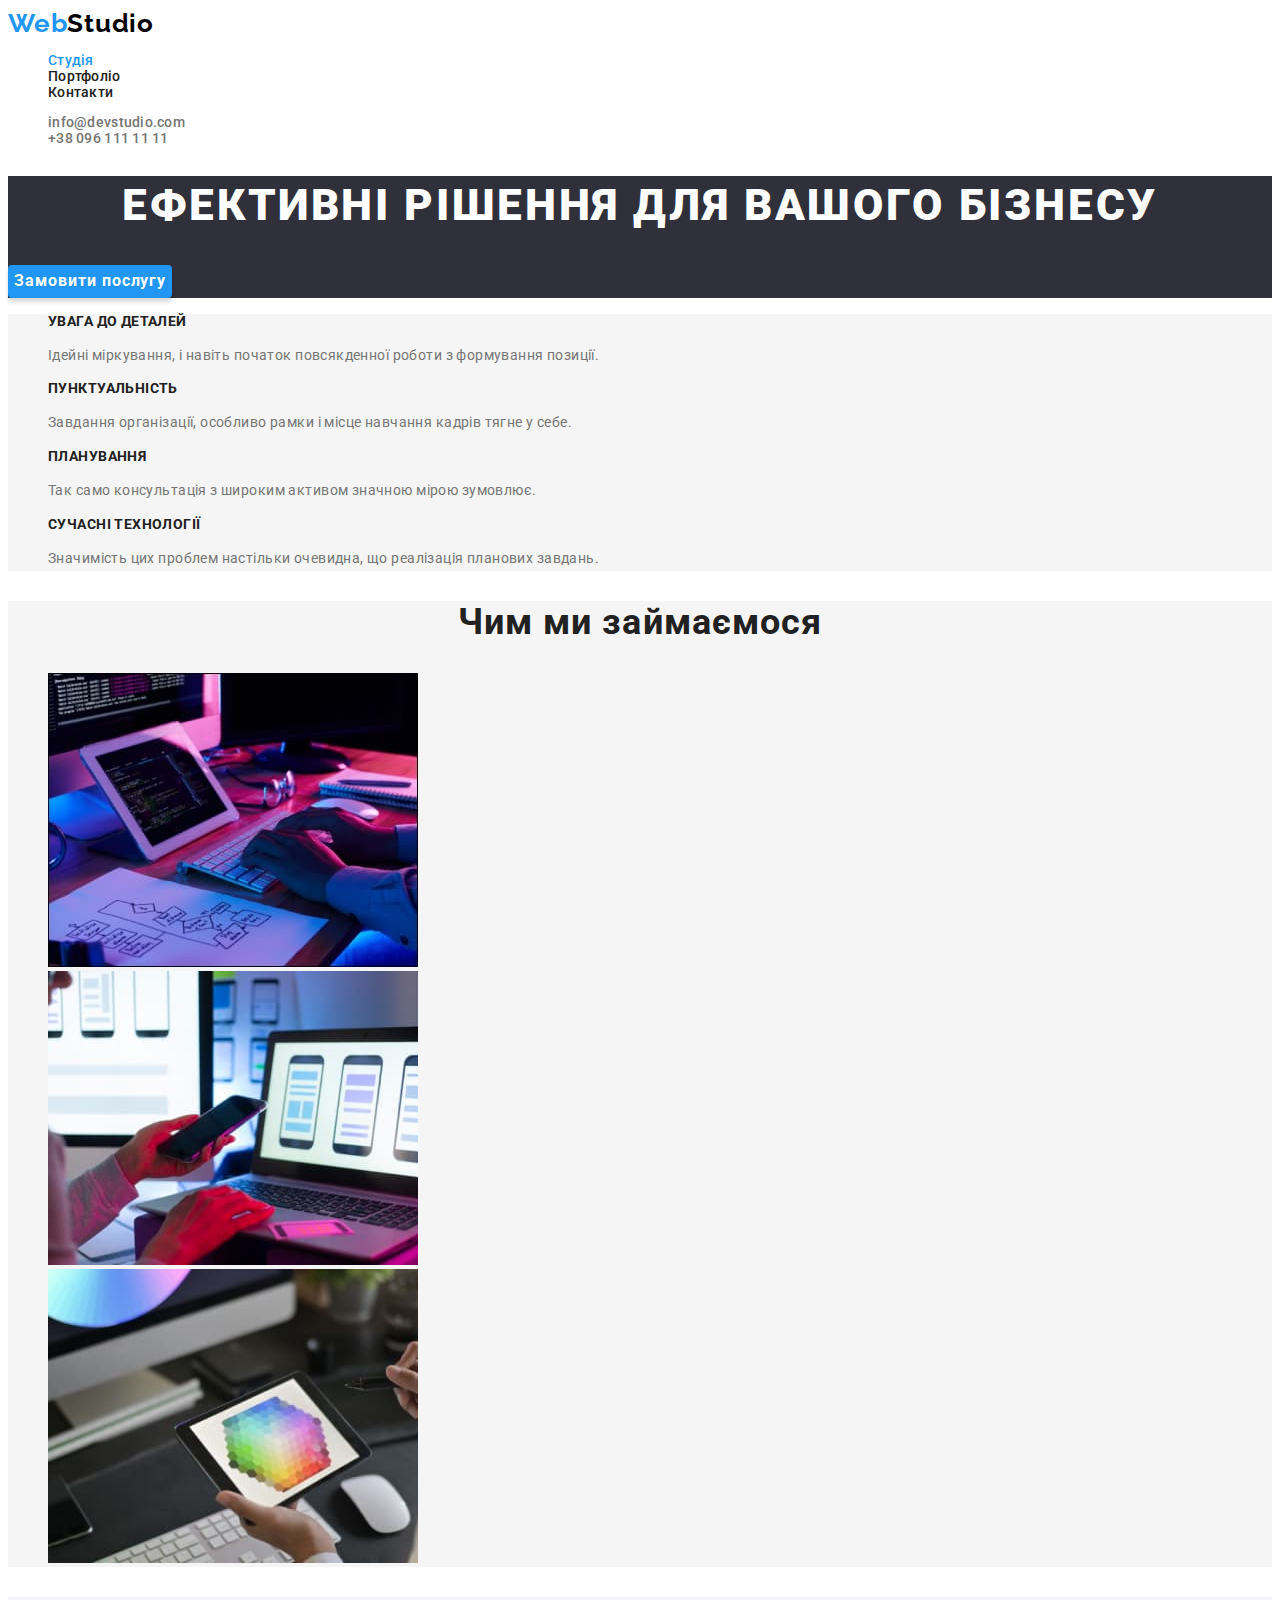
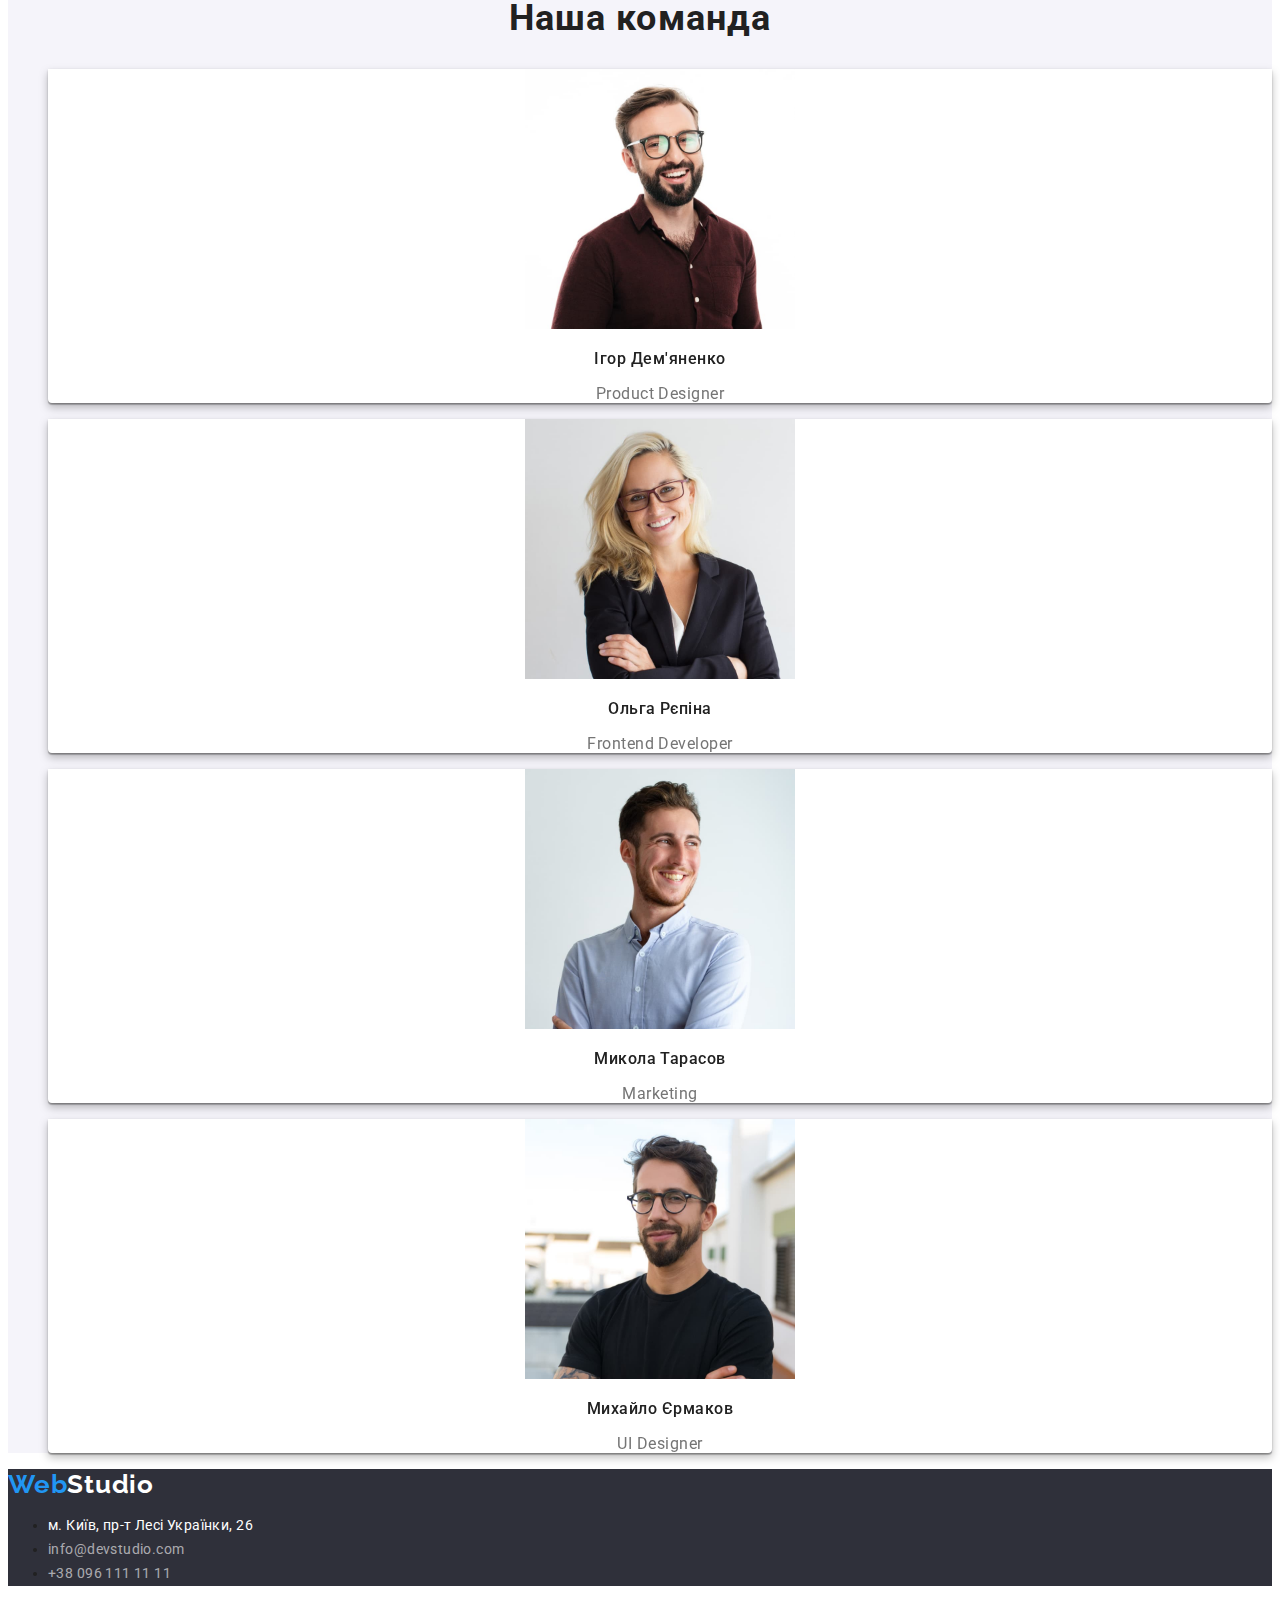
==== commit 89bcb65f: "Додано стилі футера" ====
--- a/index.html
+++ b/index.html
@@ -156,13 +156,13 @@
         ><span class="logo logo-studio-footer">Studio</span></a
       >
       <address>
-        <ul class="list">
+        <ul class="address-list">
           <li>
             <a
               href="https://goo.gl/maps/tbxTE9ojFHjDwj2v6"
               target="_blank"
               rel="noopener nofollow noreferrer"
-              class="address-location link"
+              class="location link"
               >м. Київ, пр-т Лесі Українки, 26</a
             >
           </li>
--- a/css/styles.css
+++ b/css/styles.css
@@ -246,9 +246,13 @@
   letter-spacing: 0.03em;
 }
 
-a[href*="goo.gl"] {
-  color: var(--main-white-color);
-}
+.address-list .location {
+  color: var(--main-white-color);
+}
+
+/* a[href*="goo.gl"] {
+  color: var(--main-white-color);
+} */
 
 /* a[href*="goo.gl"]:hover,
 a[href*="goo.gl"]:focus {
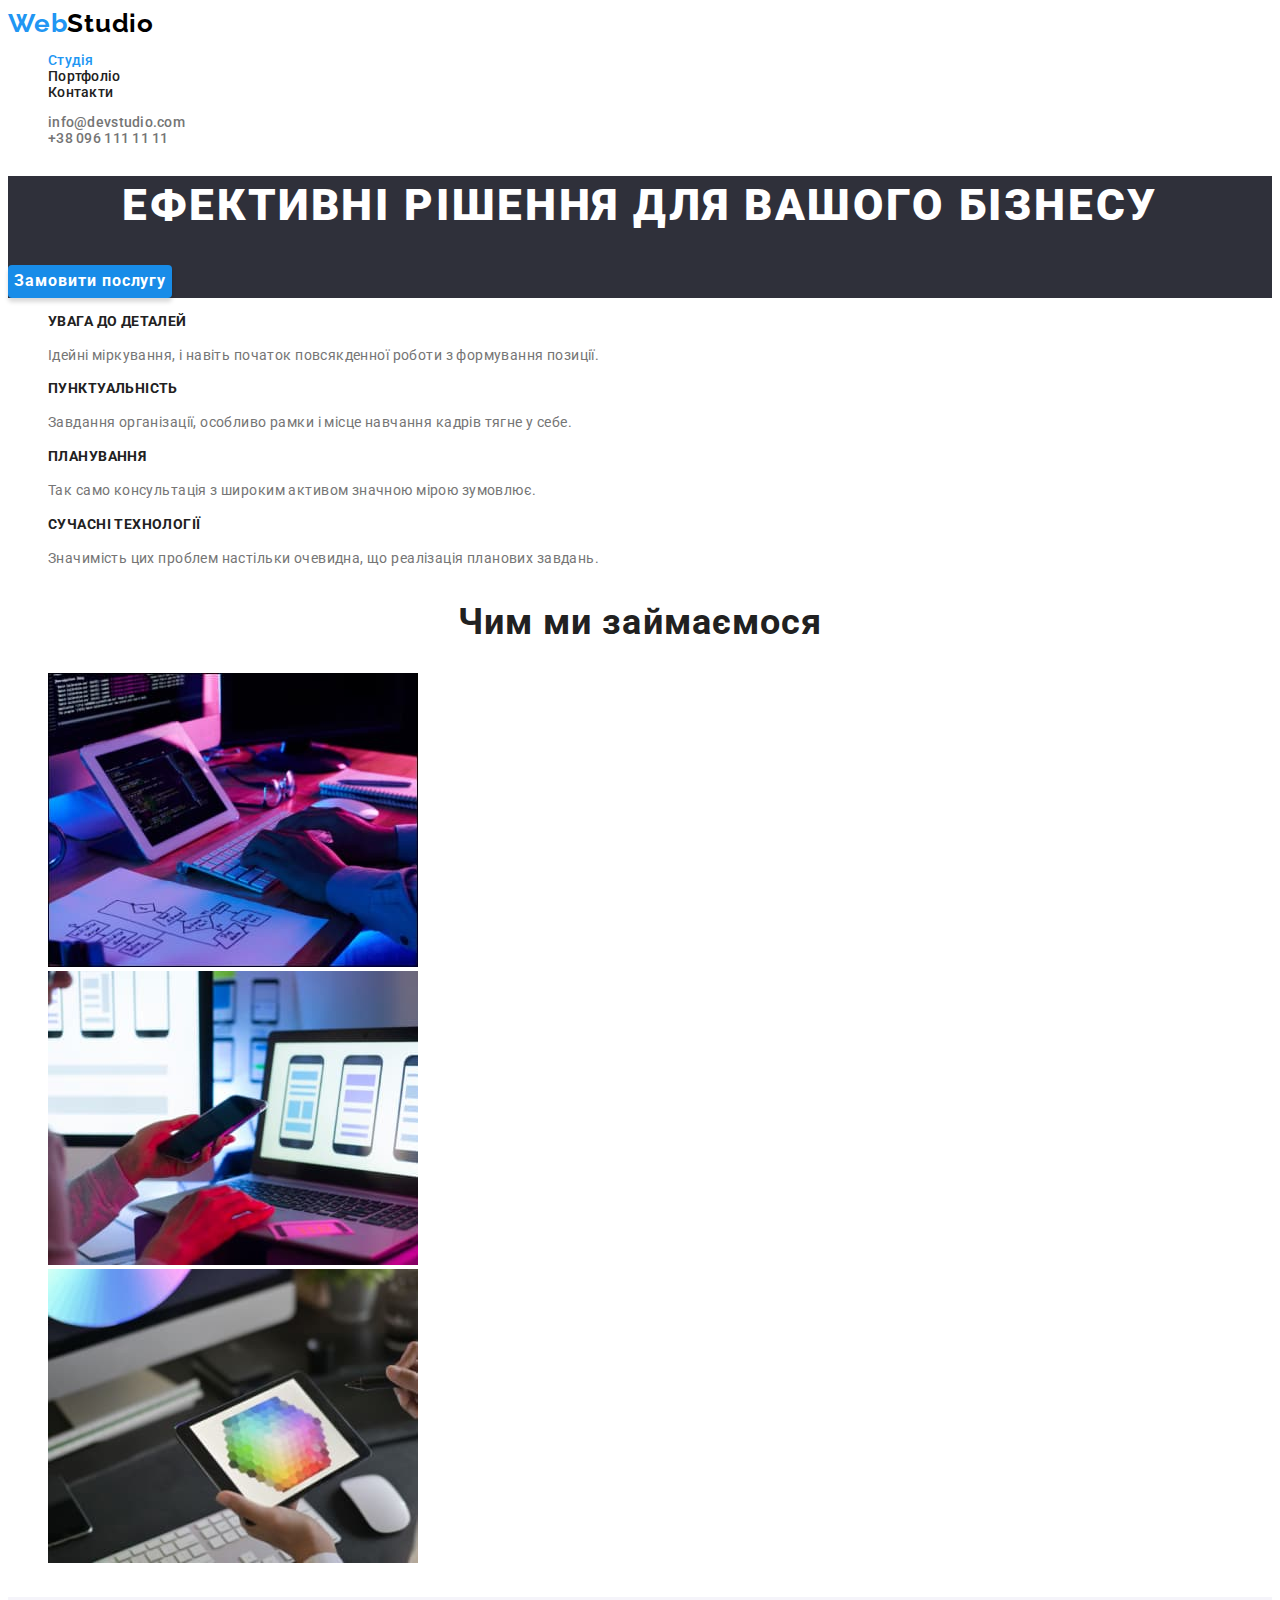
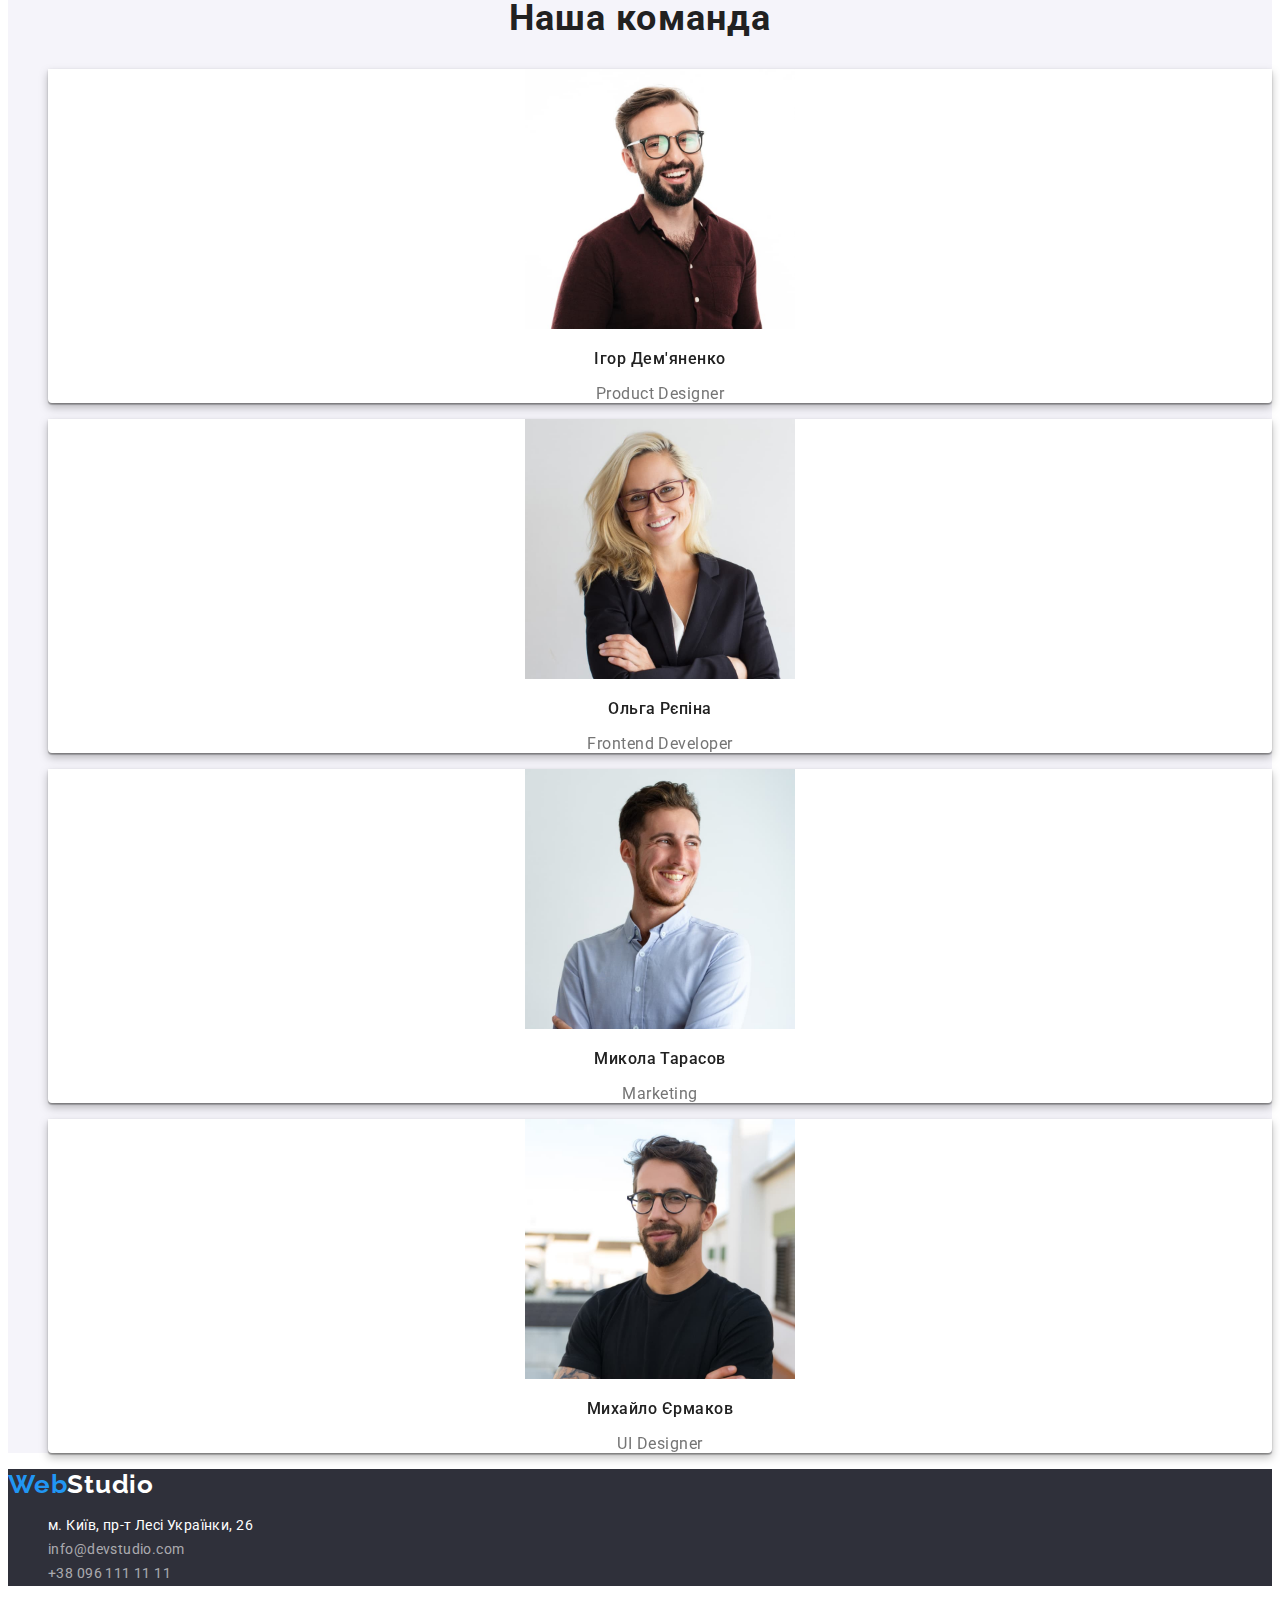
==== commit 7ca168e6: "Внесено зміни відповідно до зауважень ментора" ====
--- a/index.html
+++ b/index.html
@@ -60,28 +60,27 @@
         <h2 class="visually-hidden">Наші переваги</h2>
         <ul class="list specialty-list">
           <li>
-            <!-- разметка .specialty-style > .h3-specialty ?? -->
-            <h3 class="title">УВАГА ДО ДЕТАЛЕЙ</h3>
+            <h3 class="title">увага до деталей</h3>
             <p class="text">
               Ідейні міркування, і навіть початок повсякденної роботи з
               формування позиції.
             </p>
           </li>
           <li>
-            <h3 class="title">ПУНКТУАЛЬНІСТЬ</h3>
+            <h3 class="title">пунктуальність</h3>
             <p class="text">
               Завдання організації, особливо рамки і місце навчання кадрів тягне
               у себе.
             </p>
           </li>
           <li>
-            <h3 class="title">ПЛАНУВАННЯ</h3>
+            <h3 class="title">планування</h3>
             <p class="text">
               Так само консультація з широким активом значною мірою зумовлює.
             </p>
           </li>
           <li>
-            <h3 class="title">СУЧАСНІ ТЕХНОЛОГІЇ</h3>
+            <h3 class="title">сучасні технології</h3>
             <p class="text">
               Значимість цих проблем настільки очевидна, що реалізація планових
               завдань.
@@ -156,7 +155,7 @@
         ><span class="logo logo-studio-footer">Studio</span></a
       >
       <address>
-        <ul class="address-list">
+        <ul class="address-list list">
           <li>
             <a
               href="https://goo.gl/maps/tbxTE9ojFHjDwj2v6"
--- a/css/styles.css
+++ b/css/styles.css
@@ -13,6 +13,7 @@
 body {
   font-family: 'Roboto', sans-serif;
   color: var(--main-color);
+  background-color: var(--main-white-color);
 }
 
 a {
@@ -45,10 +46,6 @@
 }
 
 /* header styles */
-.header-style {
-  background: var(--main-white-color);
-}
-
 /* logo comment */
 .logo {
   font-family: var(--second-font);
@@ -128,22 +125,18 @@
   line-height: 1.88;
   letter-spacing: 0.06em;
   color: var(--main-white-color);
-  background-color: var(--active-color);
+  background-color: #188CE8;
   box-shadow: 0px 4px 4px rgba(0, 0, 0, 0.15);
 }
 
 .button:hover,
 .button:focus {
+  color: var(--main-white-color);
   background: var(--active-color);
   box-shadow: 0px 3px 1px rgba(0, 0, 0, 0.1), 0px 1px 2px rgba(0, 0, 0, 0.08), 0px 2px 2px rgba(0, 0, 0, 0.12);
 }
 
 /* specialty styles */
-.specialty,
-.business {
-  background-color: var(--main-background);
-}
-
 .specialty .title {
   font-weight: 700;
   font-size: 14px;
@@ -188,9 +181,6 @@
 }
 
 /* projects-styles */
-.projects-filter {
-  background-color: var(--main-background);
-}
 
 .filter-btn {
   font-weight: 500;
@@ -217,10 +207,10 @@
   line-height: 1.875;
 }
 
-.projects .item {
+/* .projects .item {
   background: var(--main-white-color);
   border: 1px solid #EEEEEE;
-}
+} */
 
 /* footer styles */
 .footer-style {
@@ -261,9 +251,4 @@
 
 .address-style {
   color: rgba(255, 255, 255, 0.6);
-}
-
-/* .address-style:hover,
-.address-style:focus {
-  color: var(--active-color);
-} */+}